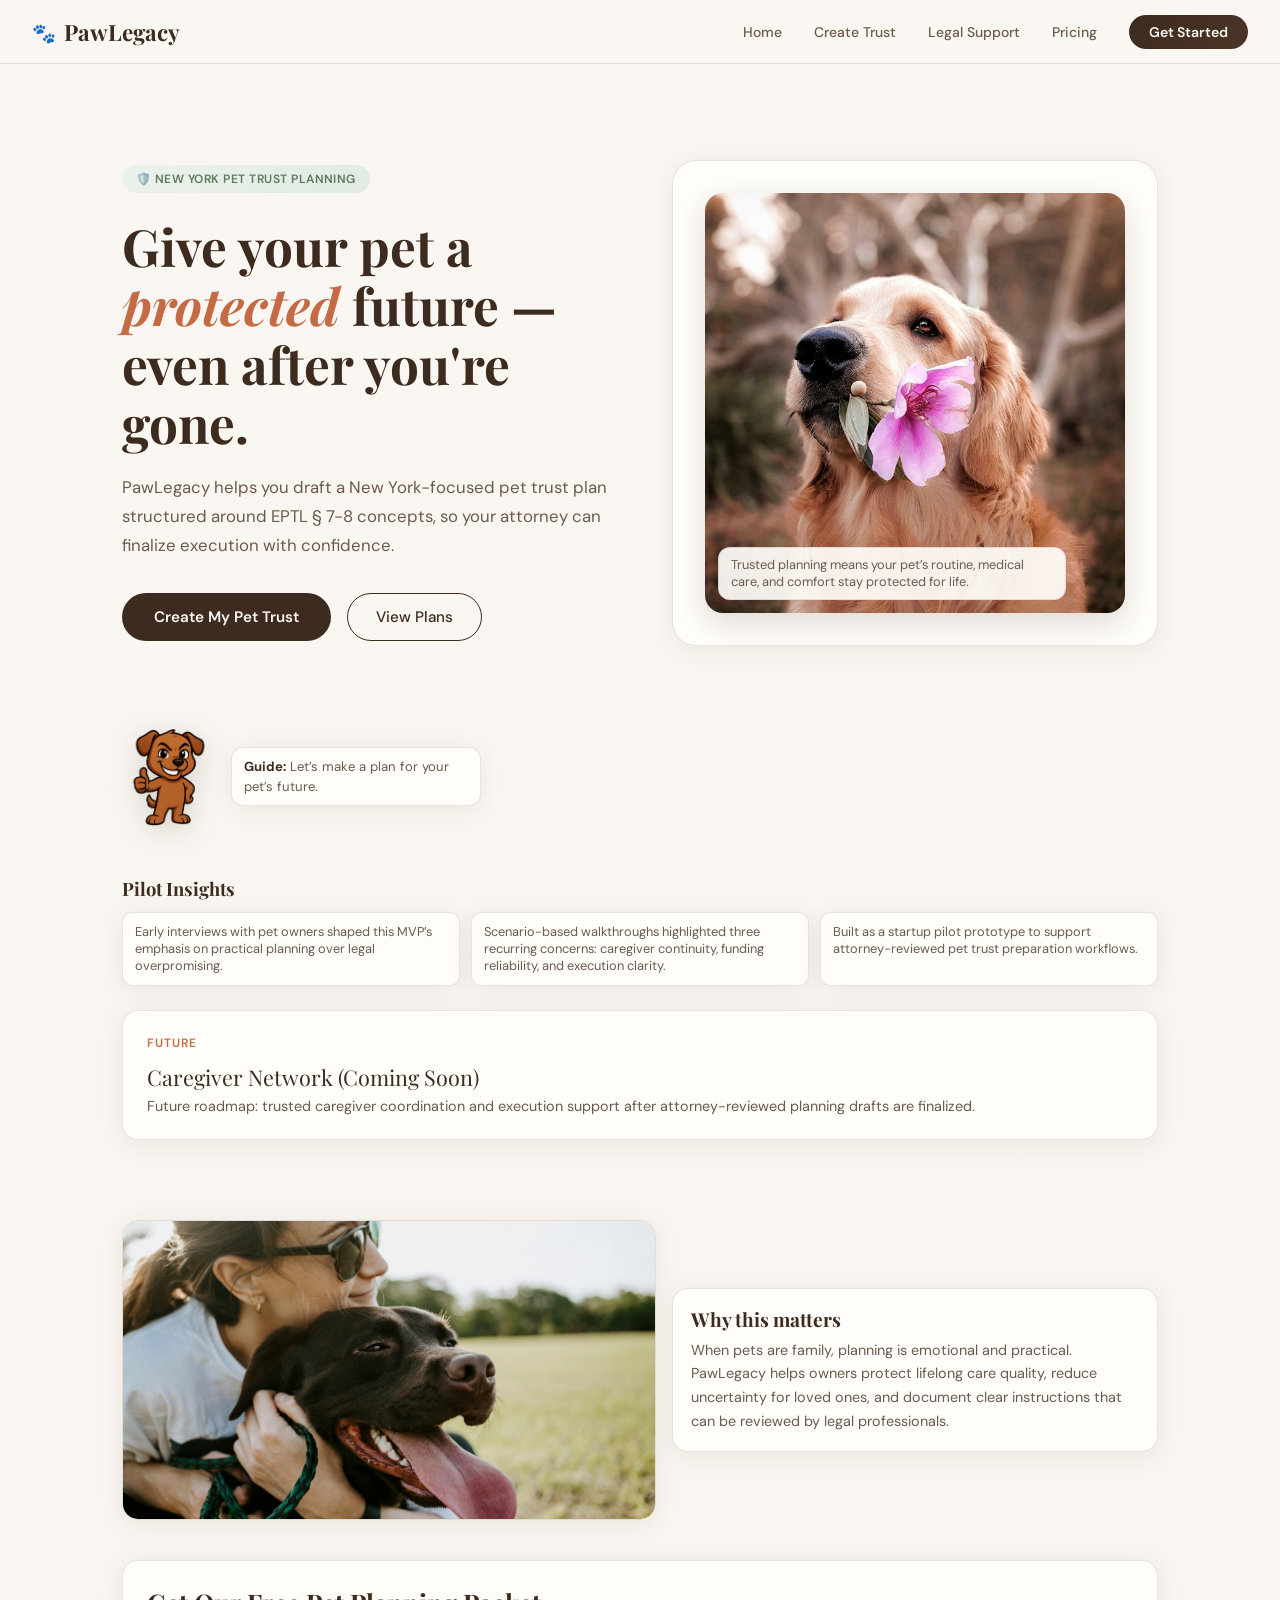
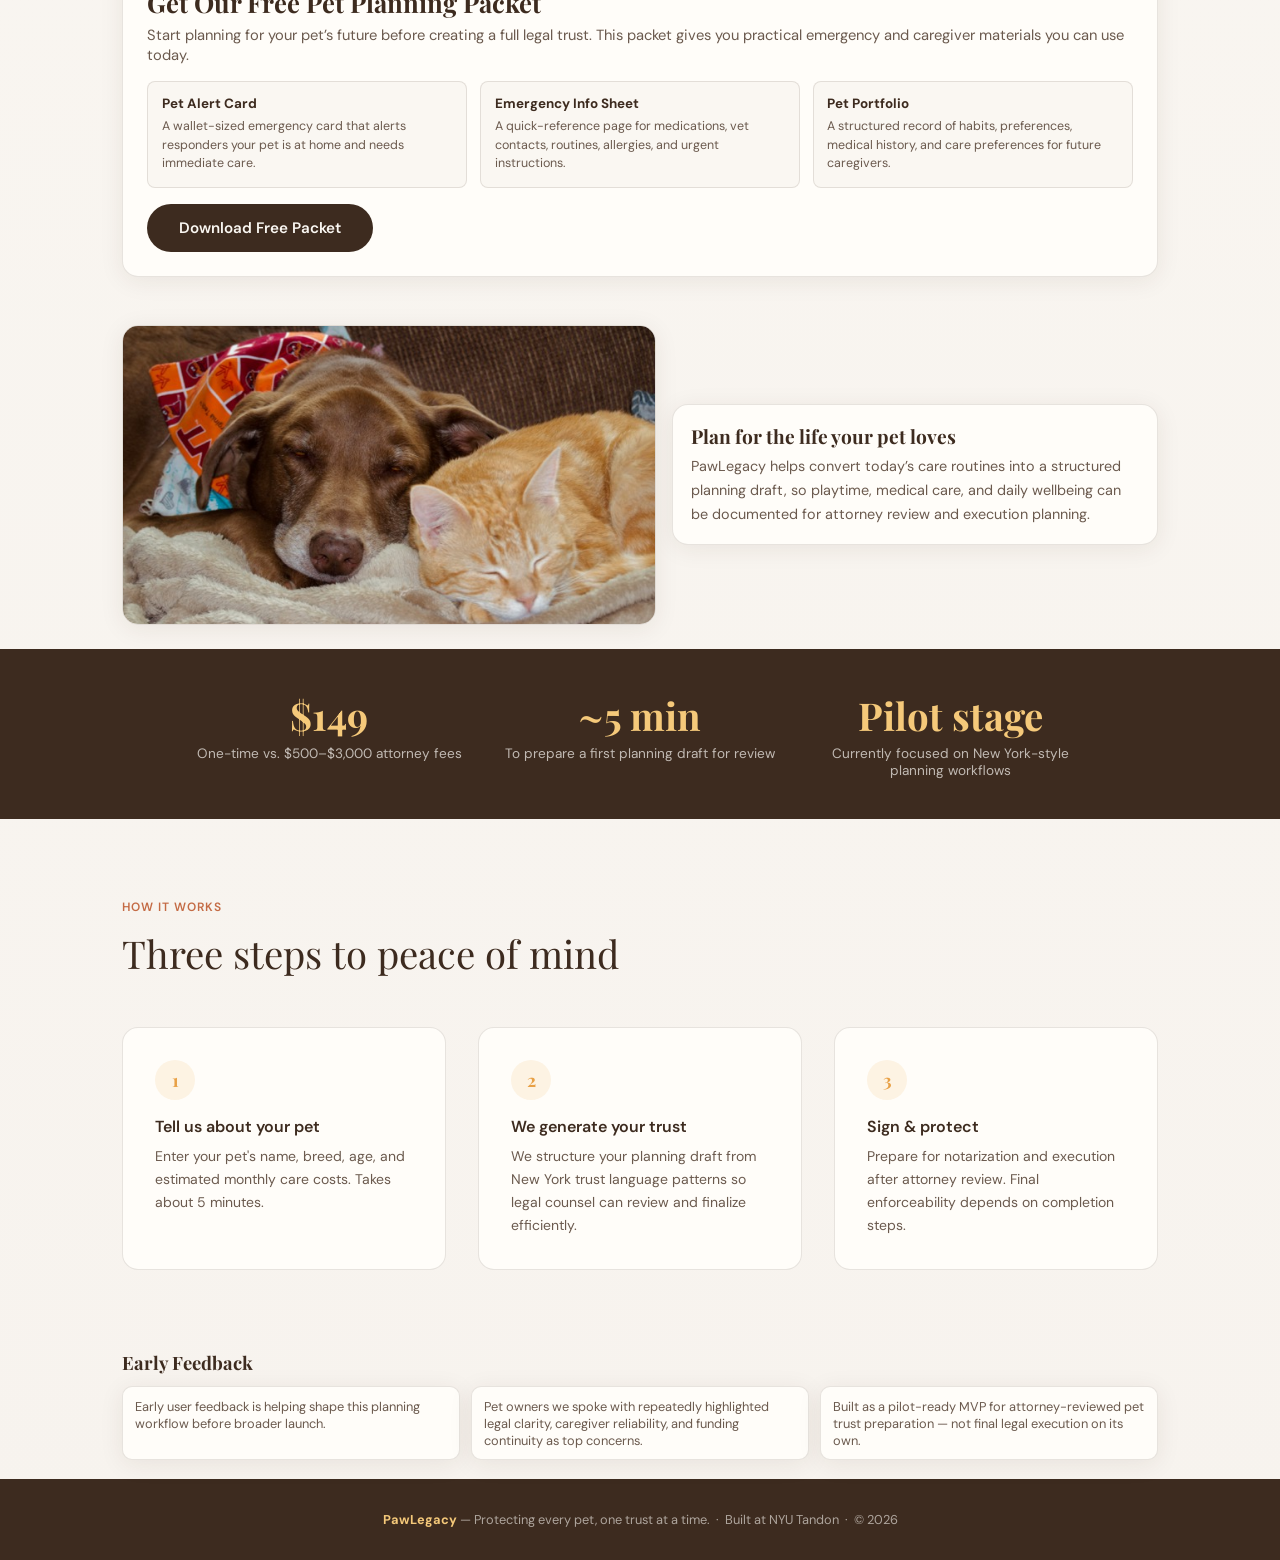
==== index.html @ fb991632 "Update index.html" ====
<!DOCTYPE html>
<html lang="en">
<head>
<meta charset="UTF-8">
<meta name="viewport" content="width=device-width, initial-scale=1.0">
<title>PawLegacy — Protect Your Pet's Future</title>
<link href="https://fonts.googleapis.com/css2?family=Playfair+Display:ital,wght@0,400;0,700;1,400&family=DM+Sans:wght@300;400;500;600&display=swap" rel="stylesheet">
<style>
  :root {
    --cream: #FAF7F2;
    --warm-white: #FFFDF9;
    --bark: #3D2B1F;
    --bark-light: #6B4C3B;
    --amber: #E8A045;
    --amber-light: #F5C97A;
    --amber-pale: #FDF3E3;
    --sage: #5C7A5F;
    --sage-light: #8BA88E;
    --sage-pale: #EBF2EC;
    --terracotta: #C46B45;
    --terracotta-pale: #F7EAE4;
    --indigo: #534AB7;
    --indigo-pale: #EEEDFE;
    --text-main: #2A1F17;
    --text-mid: #6B5A4E;
    --text-light: #A8948A;
    --border: rgba(61,43,31,0.12);
    --shadow: 0 4px 24px rgba(61,43,31,0.08);
    --radius: 16px;
    --radius-sm: 8px;
  }

  * { margin: 0; padding: 0; box-sizing: border-box; }

  body {
    font-family: 'DM Sans', sans-serif;
    background: linear-gradient(180deg, #faf7f2 0%, #f7f3ee 100%);
    color: var(--text-main);
    min-height: 100vh;
  }

  /* NAV */
  nav {
    position: fixed; top: 0; left: 0; right: 0; z-index: 100;
    background: rgba(250,247,242,0.92);
    backdrop-filter: blur(12px);
    border-bottom: 1px solid var(--border);
    padding: 0 2rem;
    height: 64px;
    display: flex; align-items: center; justify-content: space-between;
  }
  .nav-logo {
    font-family: 'Playfair Display', serif;
    font-size: 1.4rem;
    font-weight: 700;
    color: var(--bark);
    display: flex; align-items: center; gap: 8px;
  }
  .nav-logo .paw { font-size: 1.2rem; }
  .nav-links { display: flex; gap: 2rem; align-items: center; }
  .nav-links a {
    text-decoration: none; color: var(--text-mid);
    font-size: 0.875rem; font-weight: 500;
    cursor: pointer;
    transition: color 0.2s;
  }
  .nav-links a:hover { color: var(--bark); }
  .nav-cta {
    background: linear-gradient(135deg, var(--bark) 0%, #4b3527 100%);
    color: var(--cream) !important;
    padding: 8px 20px;
    border-radius: 40px;
    font-weight: 600 !important;
  }
  .nav-cta:hover { background: var(--bark-light); color: var(--cream) !important; }

  /* PAGES */
  .page { display: none; padding-top: 64px; min-height: 100vh; }
  .page.active { display: block; }

  /* ====== LANDING PAGE ====== */
  .hero {
    padding: 6rem 2rem 4rem;
    max-width: 1100px;
    margin: 0 auto;
    display: grid;
    grid-template-columns: 1fr 1fr;
    gap: 4rem;
    align-items: center;
  }
  .hero-badge {
    display: inline-flex; align-items: center; gap: 6px;
    background: linear-gradient(135deg, var(--sage-pale) 0%, #e1ebe2 100%);
    color: var(--sage);
    font-size: 0.75rem; font-weight: 600;
    padding: 6px 14px;
    border-radius: 40px;
    margin-bottom: 1.5rem;
    letter-spacing: 0.04em;
    text-transform: uppercase;
  }
  .hero h1 {
    font-family: 'Playfair Display', serif;
    font-size: clamp(2.4rem, 4vw, 3.4rem);
    line-height: 1.15;
    color: var(--bark);
    margin-bottom: 1.25rem;
  }
  .hero h1 em { font-style: italic; color: var(--terracotta); }
  .hero p {
    font-size: 1.05rem;
    line-height: 1.75;
    color: var(--text-mid);
    margin-bottom: 2rem;
  }
  .hero-actions { display: flex; gap: 1rem; align-items: center; flex-wrap: wrap; }
  .btn-primary {
    background: var(--bark);
    color: var(--cream);
    border: none;
    padding: 14px 32px;
    border-radius: 40px;
    font-family: 'DM Sans', sans-serif;
    font-size: 0.95rem;
    font-weight: 600;
    cursor: pointer;
    transition: transform 0.2s, background 0.2s;
  }
  .btn-primary:hover { background: var(--bark-light); transform: translateY(-1px); }
  .btn-secondary {
    background: transparent;
    color: var(--bark);
    border: 1.5px solid var(--bark);
    padding: 13px 28px;
    border-radius: 40px;
    font-family: 'DM Sans', sans-serif;
    font-size: 0.95rem;
    font-weight: 500;
    cursor: pointer;
    transition: background 0.2s;
  }
  .btn-secondary:hover { background: var(--amber-pale); }

  .hero-visual {
    position: relative;
    background: var(--warm-white);
    border-radius: 24px;
    border: 1px solid var(--border);
    padding: 2rem;
    box-shadow: var(--shadow);
  }
  .hero-photo {
    width: 100%;
    height: 420px;
    object-fit: cover;
    border-radius: 18px;
    box-shadow: 0 10px 28px rgba(61,43,31,0.16);
    display: block;
  }
  .hero-photo-note {
    position: absolute;
    left: 2.8rem;
    bottom: 2.8rem;
    background: rgba(255,253,249,0.92);
    border: 1px solid var(--border);
    border-radius: 12px;
    padding: 0.55rem 0.75rem;
    color: var(--text-mid);
    font-size: 0.8rem;
    max-width: 72%;
  }
  .hero-stat-row { display: grid; grid-template-columns: 1fr 1fr; gap: 1rem; margin-bottom: 1rem; }
  .hero-stat {
    background: var(--cream);
    border-radius: var(--radius-sm);
    padding: 1rem;
    text-align: center;
  }
  .hero-stat .num {
    font-family: 'Playfair Display', serif;
    font-size: 1.8rem;
    font-weight: 700;
    color: var(--bark);
  }
  .hero-stat .label {
    font-size: 0.75rem;
    color: var(--text-light);
    margin-top: 2px;
  }
  .hero-doc-preview {
    background: var(--cream);
    border-radius: var(--radius-sm);
    padding: 1.25rem;
    border: 1px dashed var(--amber-light);
  }
  .doc-line { height: 8px; background: var(--border); border-radius: 4px; margin-bottom: 8px; }
  .doc-line.short { width: 60%; }
  .doc-line.amber { background: var(--amber-light); width: 40%; }
  .doc-tag {
    display: inline-block;
    background: var(--sage-pale);
    color: var(--sage);
    font-size: 0.7rem;
    font-weight: 600;
    padding: 3px 10px;
    border-radius: 20px;
    margin-top: 4px;
  }

  /* STATS STRIP */
  .stats-strip {
    background: var(--bark);
    padding: 2.5rem 2rem;
  }
  .stats-inner {
    max-width: 900px;
    margin: 0 auto;
    display: grid;
    grid-template-columns: repeat(3, 1fr);
    gap: 2rem;
    text-align: center;
  }
  .strip-stat .n {
    font-family: 'Playfair Display', serif;
    font-size: 2.4rem;
    color: var(--amber-light);
    font-weight: 700;
  }
  .strip-stat .l {
    font-size: 0.85rem;
    color: rgba(250,247,242,0.7);
    margin-top: 4px;
  }

  /* HOW IT WORKS */
  .section {
    padding: 5rem 2rem;
    max-width: 1100px;
    margin: 0 auto;
  }
  .section-label {
    font-size: 0.75rem;
    font-weight: 600;
    letter-spacing: 0.08em;
    text-transform: uppercase;
    color: var(--terracotta);
    margin-bottom: 0.75rem;
  }
  .section-title {
    font-family: 'Playfair Display', serif;
    font-size: clamp(1.8rem, 3vw, 2.6rem);
    color: var(--bark);
    margin-bottom: 3rem;
  }
  .steps {
    display: grid;
    grid-template-columns: repeat(3, 1fr);
    gap: 2rem;
  }
  .step {
    background: var(--warm-white);
    border-radius: var(--radius);
    padding: 2rem;
    border: 1px solid var(--border);
    position: relative;
  }
  .step-num {
    width: 40px; height: 40px;
    background: var(--amber-pale);
    color: var(--amber);
    border-radius: 50%;
    display: flex; align-items: center; justify-content: center;
    font-family: 'Playfair Display', serif;
    font-size: 1.1rem;
    font-weight: 700;
    margin-bottom: 1rem;
  }
  .step h3 {
    font-size: 1rem;
    font-weight: 600;
    color: var(--bark);
    margin-bottom: 0.5rem;
  }
  .step p { font-size: 0.875rem; color: var(--text-mid); line-height: 1.65; }

  /* FOOTER */
  footer {
    background: var(--bark);
    color: rgba(250,247,242,0.6);
    text-align: center;
    padding: 2rem;
    font-size: 0.8rem;
  }
  footer strong { color: var(--amber-light); }

  /* ====== TRUST FORM PAGE ====== */
  .form-container {
    max-width: 760px;
    margin: 0 auto;
    padding: 3rem 2rem;
  }
  .form-header { margin-bottom: 2.5rem; }
  .form-header h2 {
    font-family: 'Playfair Display', serif;
    font-size: 2rem;
    color: var(--bark);
    margin-bottom: 0.5rem;
  }
  .form-header p { color: var(--text-mid); font-size: 0.95rem; }

  .form-card {
    background: var(--warm-white);
    border-radius: var(--radius);
    border: 1px solid var(--border);
    padding: 2rem;
    margin-bottom: 1.5rem;
    box-shadow: var(--shadow);
  }
  .form-card h3 {
    font-size: 0.8rem;
    font-weight: 600;
    letter-spacing: 0.06em;
    text-transform: uppercase;
    color: var(--amber);
    margin-bottom: 1.25rem;
  }
  .form-grid { display: grid; grid-template-columns: 1fr 1fr; gap: 1rem; }
  .form-group { margin-bottom: 0; }
  .form-group.full { grid-column: 1 / -1; }
  label {
    display: block;
    font-size: 0.8rem;
    font-weight: 500;
    color: var(--text-mid);
    margin-bottom: 5px;
  }
  input, select, textarea {
    width: 100%;
    background: var(--cream);
    border: 1px solid var(--border);
    border-radius: var(--radius-sm);
    padding: 10px 14px;
    font-family: 'DM Sans', sans-serif;
    font-size: 0.9rem;
    color: var(--text-main);
    transition: border-color 0.2s;
    outline: none;
  }
  input:focus, select:focus, textarea:focus {
    border-color: var(--amber);
    background: var(--warm-white);
  }
  textarea { min-height: 80px; resize: vertical; }

  .pet-row {
    background: var(--cream);
    border-radius: var(--radius-sm);
    padding: 1rem;
    margin-bottom: 0.75rem;
    border: 1px solid var(--border);
    display: grid;
    grid-template-columns: 1fr 1fr 1fr auto;
    gap: 0.75rem;
    align-items: end;
  }
  .btn-add-pet {
    background: none;
    border: 1.5px dashed var(--border);
    border-radius: var(--radius-sm);
    padding: 10px;
    width: 100%;
    font-family: 'DM Sans', sans-serif;
    font-size: 0.875rem;
    color: var(--text-light);
    cursor: pointer;
    transition: border-color 0.2s, color 0.2s;
    margin-top: 0.5rem;
  }
  .btn-add-pet:hover { border-color: var(--amber); color: var(--amber); }
  .btn-remove {
    background: none;
    border: none;
    color: var(--text-light);
    cursor: pointer;
    font-size: 1.1rem;
    padding: 6px;
    border-radius: 4px;
    line-height: 1;
  }
  .btn-remove:hover { color: var(--terracotta); }

  .generate-btn {
    width: 100%;
    background: var(--bark);
    color: var(--cream);
    border: none;
    padding: 16px;
    border-radius: 40px;
    font-family: 'DM Sans', sans-serif;
    font-size: 1rem;
    font-weight: 600;
    cursor: pointer;
    margin-top: 0.5rem;
    transition: background 0.2s, transform 0.2s;
    display: flex; align-items: center; justify-content: center; gap: 8px;
  }
  .generate-btn:hover { background: var(--bark-light); transform: translateY(-1px); }
  .generate-btn:disabled { opacity: 0.6; cursor: not-allowed; transform: none; }

  /* Loading */
  .loading-state {
    padding: 1.2rem;
    display: none;
    border: 1px solid var(--border);
    border-radius: var(--radius);
    background: var(--warm-white);
    box-shadow: var(--shadow);
  }
  .loading-shell { display: grid; grid-template-columns: 94px 1fr; gap: 0.9rem; align-items: start; }
  .loading-mascot {
    background: var(--cream);
    border: 1px solid var(--border);
    border-radius: 14px;
    padding: 0.55rem;
    text-align: center;
  }
  .loading-mascot img {
    width: 68px;
    animation: loadingBob 1.2s ease-in-out infinite;
  }
  @keyframes loadingBob {
    0%,100% { transform: translateY(0px); }
    50% { transform: translateY(-4px); }
  }
  .loading-title { font-family:'Playfair Display',serif; color: var(--bark); font-size: 1.04rem; margin-bottom: 0.3rem; }
  .loading-sub { color: var(--text-mid); font-size: 0.82rem; margin-bottom: 0.65rem; }
  .loading-steps { list-style: none; display: grid; gap: 0.42rem; }
  .loading-steps li {
    border: 1px solid var(--border);
    border-radius: 10px;
    background: #fff;
    padding: 0.5rem 0.6rem;
    font-size: 0.8rem;
    color: var(--text-mid);
    display: flex;
    align-items: center;
    gap: 0.5rem;
    transition: all .2s ease;
  }
  .loading-steps li .dot {
    width: 18px; height: 18px;
    border-radius: 50%;
    border: 1px solid var(--border);
    display: inline-flex; align-items: center; justify-content: center;
    font-size: 0.68rem;
    color: var(--text-light);
    background: #fff;
    flex-shrink: 0;
  }
  .loading-steps li.active {
    border-color: var(--amber);
    background: #fff9ef;
    color: var(--bark);
    box-shadow: 0 0 0 3px rgba(232,160,69,0.18);
  }
  .loading-steps li.active .dot { border-color: var(--amber); color: var(--amber); }
  .loading-steps li.done {
    border-color: rgba(92,122,95,0.4);
    background: var(--sage-pale);
    color: var(--bark);
  }
  .loading-steps li.done .dot { background: var(--sage); border-color: var(--sage); color: #fff; }

  /* Document output */
  .doc-output {
    display: none;
    background: var(--warm-white);
    border-radius: var(--radius);
    border: 1.5px solid var(--border);
    margin-top: 1.5rem;
    position: relative;
    box-shadow: var(--shadow);
    overflow: hidden;
  }
  .result-dashboard-header {
    background: var(--bark);
    color: var(--cream);
    border-top-left-radius: var(--radius);
    border-top-right-radius: var(--radius);
    padding: 1.25rem 1.4rem;
    display: flex;
    align-items: center;
    justify-content: space-between;
    gap: 1rem;
  }
  .result-overline { font-size: 0.72rem; letter-spacing: 0.08em; text-transform: uppercase; opacity: 0.82; margin-bottom: 0.3rem; }
  .result-dashboard-header h4 { font-size: 1.2rem; margin: 0; color: var(--cream); font-family: 'Playfair Display', serif; }
  .doc-badge {
    background: #2e7c52;
    color: #fff;
    font-size: 0.72rem;
    font-weight: 700;
    padding: 0.4rem 0.8rem;
    border-radius: 999px;
    white-space: nowrap;
    border: 1px solid rgba(255,255,255,0.22);
  }
  .doc-output > *:not(.result-dashboard-header) { margin-left: 1.35rem; margin-right: 1.35rem; }
  .result-hero {
    margin-top: 1.1rem;
    display: flex;
    align-items: flex-start;
    gap: 0.85rem;
  }
  .result-hero-bubble {
    flex: 1;
    background: var(--cream);
    border: 1px solid var(--border);
    border-radius: 14px;
    padding: 0.78rem 0.92rem;
    font-size: 0.86rem;
    color: var(--text-mid);
    line-height: 1.6;
  }
  .result-title-block { text-align: center; margin: 1rem 0 0.85rem; }
  .result-title-block h5 { font-family: 'Playfair Display', serif; font-size: 1.45rem; color: var(--bark); margin-bottom: 0.35rem; }
  .result-title-block p { color: var(--text-mid); font-size: 0.9rem; }
  .compliance-notice {
    border: 1px solid #f0d7a2;
    background: #fff6e6;
    border-radius: 12px;
    padding: 0.75rem 0.9rem;
    margin-bottom: 0.8rem;
    color: #6b4e1a;
    font-size: 0.81rem;
    line-height: 1.55;
  }
  .dashboard-badges { display: flex; gap: 0.5rem; flex-wrap: wrap; margin: 0.75rem 0 1rem; }
  .status-pill {
    border: 1px solid var(--border);
    background: #fff;
    color: var(--bark);
    border-radius: 999px;
    padding: 0.25rem 0.65rem;
    font-size: 0.72rem;
    font-weight: 600;
  }
  .workflow-rail {
    position: relative;
    display: grid;
    grid-template-columns: repeat(4, 1fr);
    gap: 0.65rem;
    margin-bottom: 0.95rem;
  }
  .workflow-rail::before {
    content: '';
    position: absolute;
    left: 7%;
    right: 7%;
    top: 16px;
    height: 2px;
    background: var(--border);
    z-index: 0;
  }
  .workflow-step {
    position: relative;
    z-index: 1;
    border: 1px solid var(--border);
    background: #fff;
    border-radius: 12px;
    padding: 0.65rem;
    min-height: 92px;
    box-shadow: var(--shadow);
  }
  .workflow-dot {
    width: 30px; height: 30px; border-radius: 50%;
    display: flex; align-items: center; justify-content: center;
    font-size: 0.86rem; font-weight: 700;
    border: 1px solid var(--border);
    background: #fff;
    color: var(--text-mid);
    margin-bottom: 0.45rem;
  }
  .workflow-step .n { font-size: 0.72rem; color: var(--text-light); margin-bottom: 0.18rem; }
  .workflow-step .t { font-size: 0.78rem; color: var(--bark); line-height: 1.35; }
  .workflow-step.done { border-color: rgba(92,122,95,0.5); background: var(--sage-pale); }
  .workflow-step.done .workflow-dot { background: var(--sage); color: white; border-color: var(--sage); }
  .workflow-step.active { border-color: var(--amber); box-shadow: 0 0 0 3px rgba(232,160,69,0.2), var(--shadow); }
  .workflow-step.active .workflow-dot { background: var(--amber); color: white; border-color: var(--amber); }
  .workflow-step.locked { background: #fcfbf8; }
  .workflow-step.locked .workflow-dot { border-style: dashed; color: var(--text-light); }
  .workflow-step.clickable { cursor: pointer; }
  .result-panels {
    display: grid;
    grid-template-columns: 1fr 1fr;
    gap: 0.8rem;
    margin: 0.9rem 0 0.7rem;
  }
  .calc-result, .live-preview, .result-summary {
    background: #fff;
    border: 1px solid var(--border);
    border-radius: var(--radius-sm);
    padding: 12px 14px;
    font-size: 0.85rem;
    color: var(--text-mid);
    line-height: 1.6;
  }
  .result-summary {
    background: #f4faf4;
    color: var(--bark);
  }
  .continuity-wrap { margin-top: 1rem; padding-top: 0.4rem; }
  .continuity-wrap h5 { font-family: 'Playfair Display', serif; color: var(--bark); margin-bottom: 0.4rem; font-size: 1.15rem; }
  .continuity-intro { font-size: 0.85rem; color: var(--text-mid); margin-bottom: 0.7rem; }
  .continuity-cards { display: grid; grid-template-columns: repeat(3, 1fr); gap: 0.75rem; }
  .continuity-card { border: 1px solid var(--border); border-radius: var(--radius-sm); padding: 0.85rem; }
  .continuity-card.gap { background: #fff7ef; }
  .continuity-card.coverage { background: #eef5ef; }
  .continuity-card.buffer { background: #f1effb; }
  .continuity-card h6 { font-size: 0.84rem; color: var(--bark); margin-bottom: 0.35rem; }
  .continuity-card p { font-size: 0.78rem; color: var(--text-mid); line-height: 1.48; }
  .document-metadata {
    border: 1px solid var(--border);
    border-radius: 12px;
    padding: 0.95rem 1rem;
    margin-top: 1rem;
    background: #fffdf9;
  }
  .document-metadata h6 {
    font-family: 'Playfair Display', serif;
    font-size: 1.05rem;
    color: var(--bark);
    margin-bottom: 0.25rem;
  }
  .document-metadata p { font-size: 0.8rem; color: var(--text-mid); margin-bottom: 0.8rem; }
  .meta-grid {
    display: grid;
    grid-template-columns: repeat(3, 1fr);
    gap: 0.65rem;
  }
  .meta-grid div { border: 1px solid var(--border); border-radius: 10px; background: #fff; padding: 0.55rem 0.62rem; }
  .meta-grid span { display: block; font-size: 0.7rem; color: var(--text-light); text-transform: uppercase; letter-spacing: 0.05em; margin-bottom: 0.2rem; }
  .meta-grid strong { font-size: 0.82rem; color: var(--bark); }
  .doc-preview-wrap { position: relative; margin-top: 0.9rem; }
  .doc-preview-excerpt {
    border: 1px solid var(--border);
    border-radius: 10px;
    background: #fff;
    padding: 0.7rem 0.85rem;
    color: var(--text-mid);
    font-size: 0.8rem;
    margin-bottom: 0.6rem;
  }
  .doc-content.legal-doc-panel {
    font-family: Georgia, 'Times New Roman', serif;
    font-size: 0.92rem;
    line-height: 1.5;
    color: #1c1814;
    background: #fff;
    border: 1px solid #d7d0c6;
    border-radius: 12px;
    padding: 1.4rem;
  }
  .legal-headline { text-align: center; border-bottom: 1px solid #d8d2ca; margin-bottom: 0.85rem; padding-bottom: 0.7rem; }
  .legal-headline h3 { font-size: 1.15rem; letter-spacing: 0.02em; margin-bottom: 0.25rem; }
  .legal-headline p { font-size: 0.78rem; color: #4d4339; }
  .legal-notice {
    border: 1px solid #c5bbad;
    background: #f8f5ef;
    padding: 0.58rem 0.72rem;
    font-size: 0.77rem;
    margin-bottom: 0.8rem;
    line-height: 1.45;
  }
  .legal-meta {
    width: 100%;
    border-collapse: collapse;
    margin-bottom: 0.9rem;
    border: 1px solid #dfd7cb;
    table-layout: fixed;
  }
  .legal-meta th, .legal-meta td {
    border-bottom: 1px solid #e7e0d6;
    padding: 0.48rem 0.58rem;
    vertical-align: top;
    text-align: left;
    word-break: break-word;
  }
  .legal-meta tr:last-child th, .legal-meta tr:last-child td { border-bottom: none; }
  .legal-meta th {
    width: 34%;
    font-size: 0.67rem;
    color: #675d52;
    text-transform: uppercase;
    letter-spacing: 0.06em;
    background: #faf8f4;
  }
  .legal-meta td { font-size: 0.8rem; color: #241f1a; font-weight: 600; }
  .legal-section { margin: 0.68rem 0; }
  .legal-section h4 { font-size: 0.9rem; margin-bottom: 0.34rem; text-transform: uppercase; letter-spacing: 0.02em; }
  .legal-section p { margin-bottom: 0.35rem; }
  .legal-subsection { margin-left: 0.4rem; padding-left: 0.4rem; border-left: 2px solid #ece7df; }
  .legal-signatures {
    margin-top: 1rem;
    padding-top: 0.8rem;
    border-top: 1.5px solid #d9d2c7;
    display: grid;
    grid-template-columns: 1fr 1fr;
    gap: 0.9rem;
  }
  .sig-col { font-size: 0.78rem; }
  .sig-line { border-bottom: 1px solid #3d2b1f; height: 26px; margin: 0.65rem 0 0.3rem; }
  .doc-preview-wrap.collapsed .doc-content { display: none; }
  .doc-preview-wrap:not(.collapsed) .doc-preview-excerpt { display: none; }
  .doc-fade {
    display: none;
    position: absolute;
    left: 0;
    right: 0;
    bottom: 0;
    height: 90px;
    background: linear-gradient(180deg, rgba(255,253,249,0) 0%, rgba(255,253,249,0.96) 65%, rgba(255,253,249,1) 100%);
    border-bottom-left-radius: var(--radius-sm);
    border-bottom-right-radius: var(--radius-sm);
    pointer-events: none;
  }
  .doc-gate-note {
    display: none;
    position: absolute;
    bottom: 14px;
    left: 50%;
    transform: translateX(-50%);
    background: var(--warm-white);
    border: 1px solid var(--border);
    border-radius: 999px;
    padding: 0.35rem 0.75rem;
    font-size: 0.75rem;
    color: var(--text-mid);
    box-shadow: var(--shadow);
    white-space: nowrap;
  }
  .doc-preview-wrap.collapsed .doc-fade,
  .doc-preview-wrap.collapsed .doc-gate-note { display: block; }
  .doc-toggle {
    margin-top: 0.55rem;
    background: transparent;
    border: 1px solid var(--border);
    color: var(--bark);
    border-radius: 999px;
    padding: 7px 14px;
    font-size: 0.8rem;
    font-weight: 600;
  }
  .doc-actions {
    display: flex;
    gap: 0.75rem;
    margin: 1.25rem 1.35rem 1.35rem !important;
    flex-wrap: wrap;
  }
  .doc-actions button {
    border-radius: 999px;
    padding: 11px 15px;
    font-family: 'DM Sans', sans-serif;
    font-weight: 600;
    font-size: 0.84rem;
    border: 1px solid transparent;
    cursor: pointer;
  }
  .btn-primary-strong { background: var(--amber); color: #fff; }
  .btn-secondary-strong { background: var(--bark-light); color: #fff; }
  .btn-ghost { background: transparent; border-color: var(--border) !important; color: var(--bark); }

  /* ====== PRICING PAGE ====== */
  .pricing-container {
    max-width: 900px;
    margin: 0 auto;
    padding: 3rem 2rem;
  }
  .pricing-header { text-align: center; margin-bottom: 3rem; }
  .pricing-header h2 {
    font-family: 'Playfair Display', serif;
    font-size: 2.2rem;
    color: var(--bark);
    margin-bottom: 0.5rem;
  }
  .pricing-header p { color: var(--text-mid); }
  .pricing-grid {
    display: grid;
    grid-template-columns: 1fr 1fr;
    gap: 1.5rem;
    margin-bottom: 3rem;
  }
  .plan-card {
    background: var(--warm-white);
    border-radius: var(--radius);
    border: 1.5px solid var(--border);
    padding: 2rem;
    position: relative;
    box-shadow: var(--shadow);
  }
  .plan-card.featured {
    border-color: var(--amber);
    background: var(--amber-pale);
  }
  .featured-badge {
    position: absolute; top: -12px; left: 50%; transform: translateX(-50%);
    background: var(--amber);
    color: white;
    font-size: 0.7rem;
    font-weight: 600;
    padding: 4px 16px;
    border-radius: 20px;
    white-space: nowrap;
  }
  .plan-name {
    font-size: 0.75rem;
    font-weight: 600;
    text-transform: uppercase;
    letter-spacing: 0.06em;
    color: var(--text-light);
    margin-bottom: 0.5rem;
  }
  .plan-price {
    font-family: 'Playfair Display', serif;
    font-size: 2.8rem;
    font-weight: 700;
    color: var(--bark);
    line-height: 1;
    margin-bottom: 0.25rem;
  }
  .plan-price .suffix {
    font-size: 1rem;
    font-family: 'DM Sans', sans-serif;
    color: var(--text-light);
  }
  .plan-sub {
    font-size: 0.8rem;
    color: var(--text-light);
    margin-bottom: 1.5rem;
  }
  .plan-features { list-style: none; margin-bottom: 2rem; }
  .plan-features li {
    font-size: 0.875rem;
    color: var(--text-mid);
    padding: 6px 0;
    border-bottom: 1px solid var(--border);
    display: flex; align-items: flex-start; gap: 8px;
  }
  .plan-features li:last-child { border-bottom: none; }
  .check { color: var(--sage); font-weight: 700; flex-shrink: 0; }
  .plan-btn {
    width: 100%;
    padding: 13px;
    border-radius: 40px;
    font-family: 'DM Sans', sans-serif;
    font-size: 0.9rem;
    font-weight: 600;
    cursor: pointer;
    border: none;
  }
  .plan-btn.bark { background: var(--bark); color: var(--cream); }
  .plan-btn.amber { background: var(--amber); color: white; }
  .plan-btn:hover { opacity: 0.9; transform: translateY(-1px); transition: all 0.2s; }

  .faq-section { margin-top: 1rem; }
  .faq-section h3 {
    font-family: 'Playfair Display', serif;
    font-size: 1.4rem;
    color: var(--bark);
    margin-bottom: 1rem;
  }
  .faq-item {
    border-bottom: 1px solid var(--border);
    padding: 1rem 0;
  }
  .faq-q {
    font-size: 0.9rem;
    font-weight: 500;
    color: var(--text-main);
    cursor: pointer;
    display: flex; justify-content: space-between; align-items: center;
  }
  .faq-a {
    font-size: 0.85rem;
    color: var(--text-mid);
    line-height: 1.65;
    margin-top: 0.5rem;
    display: none;
  }
  .faq-item.open .faq-a { display: block; }
  .faq-arrow { transition: transform 0.2s; }
  .faq-item.open .faq-arrow { transform: rotate(180deg); }

  .toast {
    position: fixed; bottom: 24px; right: 24px; z-index: 300;
    background: var(--sage);
    color: white;
    padding: 14px 20px;
    border-radius: var(--radius-sm);
    font-size: 0.875rem;
    font-weight: 500;
    box-shadow: 0 8px 24px rgba(0,0,0,0.15);
    transform: translateY(80px);
    opacity: 0;
    transition: all 0.3s ease;
  }
  .toast.show { transform: translateY(0); opacity: 1; }

  .checklist-list {
    display: grid;
    gap: 0.5rem;
    font-size: 0.9rem;
    color: var(--text-mid);
  }
  .checklist-list label {
    display: flex;
    align-items: center;
    gap: 0.55rem;
    margin: 0;
  }
  .checklist-list input { width: auto; }

  .compliance-notice {
    border: 1px solid rgba(61,43,31,0.22);
    background: #fffdf8;
    border-radius: 10px;
    padding: 0.65rem 0.8rem;
    margin-bottom: 0.8rem;
    color: var(--text-mid);
    font-size: 0.8rem;
    line-height: 1.55;
  }
  .compliance-notice strong { color: var(--bark); }

  .exec-flow {
    display: grid;
    grid-template-columns: repeat(4, 1fr);
    gap: 0.55rem;
    margin: 0.8rem 0 1rem;
  }
  .exec-step {
    border: 1px solid var(--border);
    background: var(--warm-white);
    border-radius: 10px;
    padding: 0.6rem;
    box-shadow: var(--shadow);
  }
  .exec-step .n {
    font-size: 0.68rem;
    letter-spacing: 0.05em;
    text-transform: uppercase;
    color: var(--text-light);
    margin-bottom: 0.2rem;
  }
  .exec-step .t {
    font-size: 0.82rem;
    color: var(--bark);
    font-weight: 600;
  }
  .exec-step.clickable { cursor: pointer; transition: transform 0.15s ease, box-shadow 0.2s ease; }
  .exec-step.clickable:hover { transform: translateY(-1px); box-shadow: 0 8px 18px rgba(61,43,31,0.12); }
  .exec-step.completed {
    background: var(--sage-pale);
    border-color: rgba(92,122,95,0.35);
  }
  .exec-step.active {
    border-color: var(--amber);
    background: #fff9ef;
  }
  .activation-panel {
    display: none;
    border: 1px solid var(--border);
    border-radius: 10px;
    background: var(--warm-white);
    box-shadow: var(--shadow);
    padding: 0.85rem 0.95rem;
    margin-top: 0.6rem;
    animation: fadeSlide .18s ease;
  }
  .activation-panel.show { display: block; }
  .activation-panel h6 {
    margin: 0 0 0.35rem;
    font-size: 0.9rem;
    color: var(--bark);
    font-family: 'Playfair Display', serif;
  }
  .activation-panel p, .activation-panel li {
    color: var(--text-mid);
    font-size: 0.82rem;
    line-height: 1.55;
  }
  .activation-panel ul { margin: 0.3rem 0 0.4rem 1rem; }
  @keyframes fadeSlide { from { opacity: 0; transform: translateY(4px); } to { opacity: 1; transform: translateY(0); } }
  .field-help {
    font-size: 0.76rem;
    color: var(--text-light);
    margin-top: 6px;
    line-height: 1.5;
  }

  .packet-section {
    max-width: 1100px;
    margin: 0 auto;
    padding: 1rem 2rem 3rem;
  }
  .packet-shell {
    border: 1px solid var(--border);
    border-radius: var(--radius);
    background: var(--warm-white);
    padding: 1.5rem;
    box-shadow: var(--shadow);
  }
  .packet-headline {
    font-family: 'Playfair Display', serif;
    font-size: 1.6rem;
    color: var(--bark);
    margin-bottom: 0.35rem;
  }
  .packet-desc { color: var(--text-mid); margin-bottom: 1rem; font-size: 0.92rem; }
  .packet-grid {
    display: grid;
    grid-template-columns: repeat(3, 1fr);
    gap: 0.8rem;
    margin-bottom: 1rem;
  }
  .packet-card {
    border: 1px solid var(--border);
    border-radius: var(--radius-sm);
    background: var(--cream);
    padding: 0.85rem;
  }
  .packet-card h6 { font-size: 0.84rem; color: var(--bark); margin-bottom: 0.3rem; }
  .packet-card p { font-size: 0.78rem; color: var(--text-mid); line-height: 1.5; }

  .lifestyle-row {
    max-width: 1100px;
    margin: 0 auto;
    padding: 0 2rem 1.5rem;
    display: grid;
    grid-template-columns: 1.1fr 1fr;
    gap: 1rem;
    align-items: center;
  }
  .lifestyle-photo {
    width: 100%;
    height: 300px;
    object-fit: cover;
    border-radius: var(--radius);
    box-shadow: var(--shadow);
    border: 1px solid var(--border);
  }
  .lifestyle-copy {
    background: var(--warm-white);
    border: 1px solid var(--border);
    border-radius: var(--radius);
    padding: 1.1rem;
    box-shadow: var(--shadow);
  }
  .lifestyle-copy h4 {
    font-family: 'Playfair Display', serif;
    color: var(--bark);
    margin-bottom: 0.4rem;
    font-size: 1.2rem;
  }
  .lifestyle-copy p { color: var(--text-mid); font-size: 0.9rem; line-height: 1.65; }

  .care-life-shot {
    margin: 0 0 1rem;
    border: 1px solid var(--border);
    border-radius: var(--radius);
    overflow: hidden;
    background: var(--warm-white);
    box-shadow: var(--shadow);
  }
  .care-life-shot img {
    width: 100%;
    height: 240px;
    object-fit: cover;
    display: block;
  }
  .care-life-shot .caption {
    padding: 0.7rem 0.9rem;
    color: var(--text-mid);
    font-size: 0.84rem;
  }

  .mascot-inline {
    display: flex;
    align-items: center;
    gap: 0.8rem;
    margin-top: 1rem;
  }
  .mascot-inline.right { justify-content: flex-end; }
  .mascot-img {
    width: 96px;
    height: auto;
    border-radius: 12px;
    filter: drop-shadow(0 6px 14px rgba(61,43,31,0.18));
  }
  .mascot-bubble {
    background: var(--warm-white);
    border: 1px solid var(--border);
    border-radius: 12px;
    padding: 0.55rem 0.75rem;
    color: var(--text-mid);
    font-size: 0.82rem;
    box-shadow: var(--shadow);
    max-width: 250px;
    line-height: 1.5;
  }
  .mascot-bubble strong { color: var(--bark); }

  .social-proof {
    max-width: 1100px;
    margin: 0 auto;
    padding: 0 2rem 1.2rem;
  }
  .social-proof h4 {
    font-family: 'Playfair Display', serif;
    color: var(--bark);
    font-size: 1.15rem;
    margin-bottom: 0.7rem;
  }
  .social-grid {
    display: grid;
    grid-template-columns: repeat(3, 1fr);
    gap: 0.7rem;
  }
  .social-item {
    background: var(--warm-white);
    border: 1px solid var(--border);
    border-radius: 10px;
    padding: 0.65rem 0.75rem;
    color: var(--text-mid);
    font-size: 0.8rem;
    box-shadow: var(--shadow);
  }

  @media (max-width: 768px) {
    .hero { grid-template-columns: 1fr; gap: 2rem; }
    .hero-visual { display: none; }
    .lifestyle-row { grid-template-columns: 1fr; }
    .lifestyle-photo { height: 240px; }
    .care-life-shot img { height: 190px; }
    .steps { grid-template-columns: 1fr; }
    .stats-inner { grid-template-columns: 1fr; }
    .pricing-grid { grid-template-columns: 1fr; }
    .pet-row { grid-template-columns: 1fr 1fr; }
    .form-grid { grid-template-columns: 1fr; }
    .result-dashboard-header { flex-direction: column; align-items: flex-start; }
    .result-hero { flex-direction: column; }
    .workflow-rail { grid-template-columns: 1fr 1fr; }
    .result-panels { grid-template-columns: 1fr; }
    .meta-grid { grid-template-columns: 1fr 1fr; }
    .continuity-cards { grid-template-columns: 1fr; }
    .legal-signatures { grid-template-columns: 1fr; }
    .packet-grid { grid-template-columns: 1fr; }
    .social-grid { grid-template-columns: 1fr; }
    .exec-flow { grid-template-columns: 1fr 1fr; }
    .mascot-inline, .mascot-inline.right { justify-content: flex-start; }
    .mascot-img { width: 78px; }
  }

  @media (max-width: 520px) {
    .workflow-rail { grid-template-columns: 1fr; }
    .meta-grid { grid-template-columns: 1fr; }
    .doc-actions { flex-direction: column; }
  }

  @media print {
    @page { margin: 1in; }
    body { background: #fff; color: #111; }
    .page { min-height: auto !important; padding-top: 0 !important; }
    nav, .doc-actions, .toast, .loading-state, .mascot-inline, .result-hero, .result-title-block, .workflow-rail, .result-panels, .continuity-wrap, .document-metadata, .doc-toggle, .doc-preview-excerpt, .doc-fade, .doc-gate-note, .dashboard-badges, .activation-panel { display: none !important; }
    body.print-export-active > * { display: none !important; }
    body.print-export-active #print-export-root {
      position: static;
      width: auto;
      padding: 0 !important;
      margin: 0 !important;
      display: block !important;
    }
    .doc-output {
      display: block !important;
      border: none;
      padding: 0;
      margin: 0;
    }
    .result-dashboard-header {
      background: transparent;
      color: #111;
      padding: 0;
      margin: 0 0 8px;
    }
    .doc-badge { border: 1px solid #999; color: #111; background: #fff; }
    .doc-content {
      border: none;
      padding: 0;
      font-family: 'Times New Roman', Georgia, serif;
      font-size: 11.5pt;
      line-height: 1.35;
      display: block !important;
    }
    #print-export-root .legal-doc-panel {
      border: none;
      border-radius: 0;
      box-shadow: none;
      font-size: 11.2pt;
      line-height: 1.38;
      max-width: 7.1in;
      margin: 0 auto;
      padding: 0;
    }
    #print-export-root .legal-doc-panel:empty { display:none !important; }
    #print-export-root .legal-headline { margin-bottom: 12pt; }
    #print-export-root .legal-section,
    #print-export-root .legal-notice,
    #print-export-root .legal-signatures { break-inside: avoid; page-break-inside: avoid; }
    #print-export-root .print-footer {
      position: fixed;
      left: 0;
      right: 0;
      bottom: 0.35in;
      text-align: center;
      font-size: 9pt;
      color: #5a5148;
    }
  }
</style>
</head>
<body>

<nav>
  <div class="nav-logo"><span class="paw">🐾</span> PawLegacy</div>
  <div class="nav-links">
    <a onclick="showPage('home')">Home</a>
    <a onclick="showPage('trust')">Create Trust</a>
    <a onclick="showPage('legal')">Legal Support</a>
    <a onclick="showPage('pricing')">Pricing</a>
    <a class="nav-cta" onclick="showPage('trust')">Get Started</a>
  </div>
</nav>

<!-- ========== HOME PAGE ========== -->
<div id="page-home" class="page active">
  <section class="hero">
    <div class="hero-text">
      <div class="hero-badge">🛡️ New York Pet Trust Planning</div>
      <h1>Give your pet a <em>protected</em> future — even after you're gone.</h1>
      <p>PawLegacy helps you draft a New York-focused pet trust plan structured around EPTL § 7-8 concepts, so your attorney can finalize execution with confidence.</p>
      <div class="hero-actions">
        <button class="btn-primary" onclick="showPage('trust')">Create My Pet Trust</button>
        <button class="btn-secondary" onclick="showPage('pricing')">View Plans</button>
      </div>
    </div>
    <div class="hero-visual">
      <img class="hero-photo" src="images/hero-dog.png" alt="Golden retriever with flower">
      <div class="hero-photo-note">Trusted planning means your pet’s routine, medical care, and comfort stay protected for life.</div>
    </div>
  </section>

  <div class="packet-section" style="padding-top:0;">
    <div class="mascot-inline">
      <img class="mascot-img" src="images/mascot-guide.png" alt="PawLegacy guide mascot">
      <div class="mascot-bubble"><strong>Guide:</strong> Let’s make a plan for your pet’s future.</div>
    </div>
  </div>

  <section class="social-proof">
    <h4>Pilot Insights</h4>
    <div class="social-grid">
      <div class="social-item">Early interviews with pet owners shaped this MVP’s emphasis on practical planning over legal overpromising.</div>
      <div class="social-item">Scenario-based walkthroughs highlighted three recurring concerns: caregiver continuity, funding reliability, and execution clarity.</div>
      <div class="social-item">Built as a startup pilot prototype to support attorney-reviewed pet trust preparation workflows.</div>
    </div>
  </section>

  <section class="section" style="padding-top:0.3rem;">
    <div class="packet-shell" style="max-width:1100px;margin:0 auto;">
      <div class="section-label">Future</div>
      <div class="section-title" style="font-size:1.35rem;margin-bottom:0.4rem;">Caregiver Network (Coming Soon)</div>
      <p style="color:var(--text-mid);font-size:0.9rem;">Future roadmap: trusted caregiver coordination and execution support after attorney-reviewed planning drafts are finalized.</p>
    </div>
  </section>

  <section class="lifestyle-row">
    <img class="lifestyle-photo" src="images/owner-dog-love.png" alt="Owner hugging dog outdoors">
    <div class="lifestyle-copy">
      <h4>Why this matters</h4>
      <p>When pets are family, planning is emotional and practical. PawLegacy helps owners protect lifelong care quality, reduce uncertainty for loved ones, and document clear instructions that can be reviewed by legal professionals.</p>
    </div>
  </section>

  <section class="packet-section">
    <div class="packet-shell">
      <h3 class="packet-headline">Get Our Free Pet Planning Packet</h3>
      <p class="packet-desc">Start planning for your pet’s future before creating a full legal trust. This packet gives you practical emergency and caregiver materials you can use today.</p>
      <div class="packet-grid">
        <div class="packet-card">
          <h6>Pet Alert Card</h6>
          <p>A wallet-sized emergency card that alerts responders your pet is at home and needs immediate care.</p>
        </div>
        <div class="packet-card">
          <h6>Emergency Info Sheet</h6>
          <p>A quick-reference page for medications, vet contacts, routines, allergies, and urgent instructions.</p>
        </div>
        <div class="packet-card">
          <h6>Pet Portfolio</h6>
          <p>A structured record of habits, preferences, medical history, and care preferences for future caregivers.</p>
        </div>
      </div>
      <button class="btn-primary" onclick="downloadPlanningPacket()">Download Free Packet</button>
    </div>
  </section>

  <section class="lifestyle-row">
    <img class="lifestyle-photo" src="images/hold-hand-cat.png" alt="Supportive pet-owner bond">
    <div class="lifestyle-copy">
      <h4>Plan for the life your pet loves</h4>
      <p>PawLegacy helps convert today’s care routines into a structured planning draft, so playtime, medical care, and daily wellbeing can be documented for attorney review and execution planning.</p>
    </div>
  </section>

  <div class="stats-strip">
    <div class="stats-inner">
      <div class="strip-stat"><div class="n">$149</div><div class="l">One-time vs. $500–$3,000 attorney fees</div></div>
      <div class="strip-stat"><div class="n">~5 min</div><div class="l">To prepare a first planning draft for review</div></div>
      <div class="strip-stat"><div class="n">Pilot stage</div><div class="l">Currently focused on New York-style planning workflows</div></div>
    </div>
  </div>

  <section class="section">
    <div class="section-label">How it works</div>
    <div class="section-title">Three steps to peace of mind</div>
    <div class="steps">
      <div class="step">
        <div class="step-num">1</div>
        <h3>Tell us about your pet</h3>
        <p>Enter your pet's name, breed, age, and estimated monthly care costs. Takes about 5 minutes.</p>
      </div>
      <div class="step">
        <div class="step-num">2</div>
        <h3>We generate your trust</h3>
        <p>We structure your planning draft from New York trust language patterns so legal counsel can review and finalize efficiently.</p>
      </div>
      <div class="step">
        <div class="step-num">3</div>
        <h3>Sign & protect</h3>
        <p>Prepare for notarization and execution after attorney review. Final enforceability depends on completion steps.</p>
      </div>
    </div>
  </section>

  <section class="social-proof">
    <h4>Early Feedback</h4>
    <div class="social-grid">
      <div class="social-item">Early user feedback is helping shape this planning workflow before broader launch.</div>
      <div class="social-item">Pet owners we spoke with repeatedly highlighted legal clarity, caregiver reliability, and funding continuity as top concerns.</div>
      <div class="social-item">Built as a pilot-ready MVP for attorney-reviewed pet trust preparation — not final legal execution on its own.</div>
    </div>
  </section>
  <footer>
    <strong>PawLegacy</strong> — Protecting every pet, one trust at a time. &nbsp;·&nbsp; Built at NYU Tandon &nbsp;·&nbsp; © 2026
  </footer>
</div>

<!-- ========== TRUST FORM PAGE ========== -->
<div id="page-trust" class="page">
  <div class="form-container">
    <div class="form-header">
      <h2>Create Your Pet Trust</h2>
      <p>Fill in your details below. We structure a New York-grounded planning draft (including EPTL § 7-8 framing) for licensed attorney review before execution.</p>
    </div>

    <div class="form-card">
      <h3>Care Cost Calculator</h3>
      <p class="field-help" style="margin-top:-0.5rem;margin-bottom:0.8rem;">Use this estimate to choose a reasonable trust fund amount before generating your document.</p>
      <div class="mascot-inline" style="margin-top:0;margin-bottom:0.8rem;">
        <img class="mascot-img" src="images/mascot-guide.png" alt="Calculator guide mascot">
        <div class="mascot-bubble" id="mascot-dynamic-msg">Start with a realistic care estimate.</div>
      </div>
      <div class="form-grid">
        <div class="form-group">
          <label>Pet Type Profile</label>
          <select id="calc-pet-type">
            <option value="">Select species...</option>
            <option value="golden retriever">Golden Retriever</option>
            <option value="labrador">Labrador</option>
            <option value="small dog">Small Dog</option>
            <option value="cat">Cat</option>
            <option value="rabbit">Rabbit</option>
            <option value="bird">Bird / Parrot</option>
            <option value="senior dog">Senior Dog</option>
          </select>
        </div>
        <div class="form-group">
          <label>Input Budget ($)</label>
          <input type="number" id="calc-budget" placeholder="e.g. 5000">
        </div>
        <div class="form-group full">
          <div id="calc-result" class="calc-result">
            Enter a budget to estimate how many years of care it covers.
          </div>
        </div>
      </div>
    </div>

    <div class="form-card">
      <h3>Your Information</h3>
      <div class="form-grid">
        <div class="form-group">
          <label>First Name</label>
          <input type="text" id="owner-first" placeholder="Jane">
        </div>
        <div class="form-group">
          <label>Last Name</label>
          <input type="text" id="owner-last" placeholder="Smith">
        </div>
        <div class="form-group">
          <label>State of Residence</label>
          <select id="owner-state">
            <option value="">Select state...</option>
            <option>New York</option><option>California</option><option>Texas</option>
            <option>Florida</option><option>Illinois</option><option>Washington</option>
            <option>New Jersey</option><option>Pennsylvania</option><option>Massachusetts</option>
          </select>
        </div>
        <div class="form-group">
          <label>Trust Fund Amount ($)</label>
          <input type="number" id="fund-amount" placeholder="e.g. 15000">
        </div>
        <div class="form-group full">
          <label>Primary Trustee</label>
          <input type="text" id="trustee" placeholder="Person or institution managing trust funds">
        </div>
        <div class="form-group full">
          <label>Successor Trustee</label>
          <input type="text" id="successor-trustee" placeholder="Backup trustee if primary trustee is unable to serve">
        </div>
        <div class="form-group full">
          <label>Primary Caregiver</label>
          <input type="text" id="primary-caregiver" placeholder="Person responsible for day-to-day pet care">
        </div>
        <div class="form-group full">
          <label>Backup Caregiver</label>
          <input type="text" id="backup-caregiver" placeholder="Alternate caregiver if primary caregiver is unavailable">
        </div>
        <div class="form-group full">
          <label>Remainder Beneficiary</label>
          <input type="text" id="remainder-beneficiary" placeholder="e.g. ASPCA, local rescue, family member">
          <p class="field-help">Who should receive any unused trust funds after your pet passes away?</p>
        </div>
        <div class="form-group full">
          <label>Care Oversight</label>
          <label style="display:flex;align-items:center;gap:0.5rem;margin-bottom:0;">
            <input type="checkbox" id="oversight-enabled" style="width:auto;"> Require periodic care inspections by trustee
          </label>
        </div>
        <div class="form-group full" id="oversight-frequency-group" style="display:none;">
          <label>Inspection Frequency</label>
          <select id="oversight-frequency">
            <option>Monthly</option>
            <option>Quarterly</option>
            <option>Biannually</option>
          </select>
        </div>
        <div class="form-group full">
          <label>Final Disposition</label>
          <select id="final-disposition">
            <option>Burial</option>
            <option>Cremation</option>
            <option>Cremation with ashes returned to family</option>
            <option>Leave instructions later</option>
          </select>
        </div>
      </div>
    </div>

    <div class="form-card">
      <h3>Your Pets</h3>
      <div id="pet-list"></div>
      <button class="btn-add-pet" onclick="addPet()">+ Add a pet</button>
    </div>

    <div class="form-card">
      <h3>Care Instructions</h3>
      <div class="care-life-shot">
        <img src="images/home-dog.png" alt="Dog resting comfortably at home">
        <div class="caption">Real daily-life care starts at home — capture routines your future caregiver can confidently follow.</div>
      </div>
      <div class="form-grid">
        <div class="form-group full">
          <label>Dietary needs & feeding schedule</label>
          <textarea id="care-diet" placeholder="e.g. Grain-free dry food twice daily, ½ cup each time. No table scraps."></textarea>
        </div>
        <div class="form-group full">
          <label>Veterinarian & medical notes</label>
          <textarea id="care-vet" placeholder="e.g. Dr. Sarah Kim at Riverside Animal Clinic, 212-555-0192. Annual vaccines due in March. Allergic to penicillin."></textarea>
        </div>
        <div class="form-group full">
          <label>Special wishes or notes</label>
          <textarea id="care-special" placeholder="e.g. Buddy loves his blue blanket and a 30-min walk every evening. Please keep him indoors."></textarea>
        </div>
      </div>
    </div>

    <div class="form-card">
      <h3>Live Preview</h3>
      <div id="live-preview" class="live-preview">
        Draft preview will reflect your pet name and trust amount in real time.
      </div>
    </div>

    <button class="generate-btn" id="gen-btn" onclick="generateTrust()">
      <span id="gen-btn-text">✨ Generate My Planning Draft</span>
    </button>

    <div class="loading-state" id="loading-state">
      <div class="loading-shell">
        <div class="loading-mascot">
          <img src="images/mascot-expert.png" alt="PawLegacy trust expert">
        </div>
        <div>
          <div class="loading-title">Preparing your planning draft</div>
          <div class="loading-sub" id="loading-subtext">Validating your form inputs and building your draft workflow…</div>
          <ul class="loading-steps" id="loading-steps-list">
            <li id="load-step-1"><span class="dot">1</span><span>Verifying your pet details</span></li>
            <li id="load-step-2"><span class="dot">2</span><span id="load-step-2-label">Applying selected-state pet trust planning rules</span></li>
            <li id="load-step-3"><span class="dot">3</span><span>Writing care instructions and trustee clauses</span></li>
            <li id="load-step-4"><span class="dot">4</span><span>Finalizing legal draft and signature blocks</span></li>
          </ul>
        </div>
      </div>
    </div>

    <div class="doc-output" id="doc-output">
      <div class="result-dashboard-header">
        <div>
          <div class="result-overline">PawLegacy Legal Workflow</div>
          <h4 id="result-dashboard-title">Your Pet Trust Dashboard</h4>
        </div>
        <div class="doc-badge" id="result-compliance-badge">✓ Structured from New York Law</div>
      </div>

      <div class="result-hero">
        <img class="mascot-img" src="images/mascot-expert.png" alt="Legal expert mascot">
        <div class="result-hero-bubble" id="result-expert-message"><strong>Trust Expert:</strong> Your trust draft is ready for review. All care instructions and trustee details have been recorded — proceed to attorney review when ready.</div>
      </div>

      <div class="result-title-block">
        <h5>Your Pet Trust Draft is Ready</h5>
        <p>Planning draft prepared for attorney review and execution</p>
      </div>

      <div class="compliance-notice" id="result-draft-notice">
        <strong>Draft status: Planning Draft — Not Executed.</strong><br>
        Structured for New York pet trust planning. Final enforceability depends on attorney review, proper execution, notarization, and funding.
      </div>

      <div class="dashboard-badges">
        <span class="status-pill">Planning Draft</span>
        <span class="status-pill">Attorney Review Pending</span>
        <span class="status-pill">Ready for Download</span>
      </div>

      <div class="workflow-rail" aria-label="Execution flow">
        <div class="workflow-step done">
          <div class="workflow-dot">✓</div>
          <div class="workflow-copy"><div class="n">Step 1 · Draft Generated</div><div class="t">Draft prepared and metadata captured</div></div>
        </div>
        <div class="workflow-step active clickable" id="step-review" onclick="showActivationStep('review')">
          <div class="workflow-dot">2</div>
          <div class="workflow-copy"><div class="n">Step 2 · Attorney Review</div><div class="t">Pending licensed counsel review</div></div>
        </div>
        <div class="workflow-step locked clickable" id="step-notary" onclick="showActivationStep('notary')">
          <div class="workflow-dot">🔒</div>
          <div class="workflow-copy"><div class="n">Step 3 · Notarization</div><div class="t">Unlocks after legal review</div></div>
        </div>
        <div class="workflow-step locked">
          <div class="workflow-dot">🔒</div>
          <div class="workflow-copy"><div class="n">Step 4 · Trust Activation</div><div class="t">Funding and execution complete</div></div>
        </div>
      </div>

      <div class="activation-panel" id="activation-review">
        <h6>Attorney Review (Coming Soon)</h6>
        <p>We are exploring partnerships with licensed attorneys who can review planning drafts online.</p>
        <p><strong>Pilot target:</strong> 24–48 hour review windows<br><strong>Pilot pricing target:</strong> around $150 (subject to partner terms)</p>
        <button class="btn-primary" style="padding:10px 16px" onclick="showToast('Attorney review waitlist opening soon.')">Join Waitlist</button>
      </div>
      <div class="activation-panel" id="activation-notary">
        <h6>E-Notarization (Workflow Roadmap)</h6>
        <p>After attorney review, this workflow can support preparation for Remote Online Notary (RON) services.</p>
        <p>Potential integration pathways include:</p>
        <ul>
          <li>Notarize.com</li>
          <li>Other licensed online notary providers</li>
        </ul>
        <button class="btn-secondary" style="padding:10px 16px" onclick="showToast('Notarization prep checklist coming soon.')">View Notarization Prep</button>
      </div>

      <div class="result-panels">
        <div id="result-summary" class="result-summary"></div>
        <div id="continuity-summary" class="calc-result"></div>
      </div>

      <div class="continuity-wrap">
        <h5>Care Continuity Plan</h5>
        <p class="continuity-intro">Pet insurance often ends when the owner passes away. PawLegacy ensures continuous care funding beyond insurance limitations.</p>
        <div class="continuity-cards">
          <div class="continuity-card gap">
            <h6>Insurance Gap</h6>
            <p>Pet insurance does not automatically transfer when ownership changes after incapacity or death.</p>
          </div>
          <div class="continuity-card coverage">
            <h6>Trust Coverage</h6>
            <p>Your trust fund can continue paying core pet-care expenses during legal transition and caregiver handoff.</p>
          </div>
          <div class="continuity-card buffer">
            <h6>Emergency Buffer</h6>
            <p>Contingency reserves help cover urgent surgeries, medications, and aging-related care events.</p>
          </div>
        </div>
      </div>

      <div class="document-metadata">
        <h6>PawLegacy Pet Trust Planning Draft</h6>
        <p id="doc-meta-subtitle">Prepared Pet Trust Draft — New York Planning Draft · For Attorney Review and Execution</p>
        <div class="meta-grid">
          <div><span>Prepared for</span><strong id="meta-owner">—</strong></div>
          <div><span>State</span><strong id="meta-state">—</strong></div>
          <div><span>Date generated</span><strong id="meta-date">—</strong></div>
          <div><span>Draft status</span><strong id="meta-draft-status">Planning Draft</strong></div>
          <div><span>Review status</span><strong id="meta-review-status">Attorney Review Pending</strong></div>
          <div><span>Trust fund amount</span><strong id="meta-fund">—</strong></div>
        </div>
      </div>

      <div class="doc-preview-wrap collapsed" id="doc-preview-wrap">
        <div id="doc-preview-excerpt" class="doc-preview-excerpt"></div>
        <div class="doc-content legal-doc-panel" id="doc-content"></div>
        <div class="doc-fade"></div>
        <div class="doc-gate-note">Full document available after download</div>
      </div>
      <button class="doc-toggle" id="doc-toggle-btn" onclick="toggleFullDocument()">Show Full Document</button>

      <div class="doc-actions">
        <button class="btn-download btn-secondary-strong" onclick="downloadDoc()">⬇ Download Document</button>
        <button class="btn-pdf btn-secondary-strong" onclick="downloadPdfDoc()">🧾 Download PDF</button>
        <button class="btn-notarize btn-primary-strong" onclick="showToast('E-notarization workflow is in pilot planning. You can continue with attorney-reviewed execution steps today.')">📋 Proceed to E-Notarization</button>
        <button class="btn-ghost" onclick="navigate('legal')">Legal Review</button>
      </div>
    </div>
  </div>
</div>

<!-- ========== LEGAL SUPPORT PAGE ========== -->
<div id="page-legal" class="page">
  <div class="form-container">
    <div class="form-header">
      <h2>Legal Review & Notarization Support</h2>
      <p>Track readiness for attorney review, notarization, and funding confirmation in a New York-oriented trust workflow designed around EPTL § 7-8 planning requirements.</p>
      <div class="mascot-inline" style="margin-top:0.8rem;">
        <img class="mascot-img" src="images/mascot-expert.png" alt="Legal guide mascot">
        <div class="mascot-bubble"><strong>Trust Expert:</strong> Next: legal review and notarization.</div>
      </div>
      <div class="exec-flow" aria-label="Execution flow legal">
        <div class="exec-step"><div class="n">Step 1</div><div class="t">Generate Draft</div></div>
        <div class="exec-step"><div class="n">Step 2</div><div class="t">Attorney Review</div></div>
        <div class="exec-step"><div class="n">Step 3</div><div class="t">Sign & Notarize</div></div>
        <div class="exec-step"><div class="n">Step 4</div><div class="t">Activate Trust</div></div>
      </div>
    </div>

    <div class="form-card">
      <h3>Setup</h3>
      <div class="form-grid">
        <div class="form-group">
          <label>State</label>
          <select id="legal-state">
            <option>New York</option>
            <option>California</option>
            <option>Texas</option>
            <option>Florida</option>
          </select>
        </div>
        <div class="form-group">
          <label>Notarization Type</label>
          <select id="legal-notary">
            <option>Online Notarization</option>
            <option>In-Person Notarization</option>
          </select>
        </div>
      </div>
    </div>

    <div class="form-card">
      <h3>Checklist</h3>
      <div class="checklist-list">
        <label><input type="checkbox" class="legal-check"> Trustee confirmed and notified</label>
        <label><input type="checkbox" class="legal-check"> Care instructions verified</label>
        <label><input type="checkbox" class="legal-check"> Funding method selected</label>
        <label><input type="checkbox" class="legal-check"> Witness / notary plan confirmed</label>
      </div>
      <button class="btn-primary" style="margin-top:1rem" onclick="generateLegalReport()">Generate Readiness Report</button>
      <div id="legal-report" class="calc-result" style="margin-top:1rem"></div>
    </div>
  </div>
</div>

<!-- ========== PRICING PAGE ========== -->
<div id="page-pricing" class="page">
  <div class="pricing-container">
    <div class="pricing-header">
      <h2>Simple, transparent pricing</h2>
      <p>No hidden fees. Cancel anytime. Your pet deserves the best.</p>
    </div>
    <div class="pricing-grid">
      <div class="plan-card">
        <div class="plan-name">Basic</div>
        <div class="plan-price">$149 <span class="suffix">one-time</span></div>
        <div class="plan-sub">Everything you need to get started</div>
        <ul class="plan-features">
          <li><span class="check">✓</span> New York-structured planning draft language</li>
          <li><span class="check">✓</span> Execution prep checklist (attorney review + notarization steps)</li>
          <li><span class="check">✓</span> Downloadable planning document</li>
          <li><span class="check">✓</span> Up to 3 pets per trust</li>
          <li><span class="check">✓</span> Caregiver designation</li>
          <li><span class="check">✓</span> Email support</li>
        </ul>
        <button class="plan-btn bark" onclick="showPage('trust')">Get Started</button>
      </div>
      <div class="plan-card featured">
        <div class="featured-badge">Most Popular</div>
        <div class="plan-name">Premium Plus</div>
        <div class="plan-price">$9.99 <span class="suffix">/ month</span></div>
        <div class="plan-sub">Or $99/year · Includes Basic plan</div>
        <ul class="plan-features">
          <li><span class="check">✓</span> Everything in Basic</li>
          <li><span class="check">✓</span> Premium workflow guidance (roadmap)</li>
          <li><span class="check">✓</span> Expense tracking & fund monitoring (pilot feature)</li>
          <li><span class="check">✓</span> Legacy Capsule (videos, photos, letters)</li>
          <li><span class="check">✓</span> Caregiver coordination roadmap updates</li>
          <li><span class="check">✓</span> Legal template auto-updates</li>
          <li><span class="check">✓</span> Priority 24/7 support</li>
        </ul>
        <button class="plan-btn amber" onclick="showPage('trust')">Start Free Trial</button>
      </div>
    </div>

    <div class="faq-section">
      <h3>Frequently asked questions</h3>
      <div class="faq-item" onclick="toggleFaq(this)">
        <div class="faq-q">Is a pet trust actually legally binding? <span class="faq-arrow">▾</span></div>
        <div class="faq-a">Pet trusts are recognized in many U.S. jurisdictions, but enforceability depends on your state law and proper execution. PawLegacy generates a planning draft designed to support attorney review, notarization, and funding steps.</div>
      </div>
      <div class="faq-item" onclick="toggleFaq(this)">
        <div class="faq-q">Do I need an attorney to use PawLegacy? <span class="faq-arrow">▾</span></div>
        <div class="faq-a">You can draft your plan in PawLegacy, but we strongly recommend licensed attorney review before execution. This product is a legal-tech planning workflow, not a law firm or legal advice service.</div>
      </div>
      <div class="faq-item" onclick="toggleFaq(this)">
        <div class="faq-q">What happens to the trust funds? <span class="faq-arrow">▾</span></div>
        <div class="faq-a">In this MVP, funding and disbursement are planning guidance only. Final account structure and distributions are established during attorney-reviewed execution with appropriate financial institutions.</div>
      </div>
      <div class="faq-item" onclick="toggleFaq(this)">
        <div class="faq-q">Can I update my trust after creating it? <span class="faq-arrow">▾</span></div>
        <div class="faq-a">Yes. You can regenerate and update your planning draft as your pet’s needs change. Any final legal updates should still be reviewed in your execution documents.</div>
      </div>
    </div>
  </div>
</div>

<div class="toast" id="toast"></div>

<script>
// Navigation
function showPage(id) {
  document.querySelectorAll('.page').forEach(p => p.classList.remove('active'));
  document.getElementById('page-' + id).classList.add('active');
  window.scrollTo(0,0);
}

// Pet management
let pets = [];
const careCostProfiles = {
  'golden retriever': { monthly: 140, lifespan: 12, label: 'Golden Retriever' },
  'labrador': { monthly: 150, lifespan: 12, label: 'Labrador' },
  'small dog': { monthly: 95, lifespan: 14, label: 'Small Dog' },
  'cat': { monthly: 75, lifespan: 15, label: 'Cat' },
  'rabbit': { monthly: 60, lifespan: 10, label: 'Rabbit' },
  'bird': { monthly: 55, lifespan: 18, label: 'Bird / Parrot' },
  'senior dog': { monthly: 185, lifespan: 6, label: 'Senior Dog' }
};

function addPet() {
  const id = Date.now();
  pets.push(id);
  const div = document.createElement('div');
  div.className = 'pet-row';
  div.id = 'pet-' + id;
  div.innerHTML = `
    <div class="form-group">
      <label>Pet Name</label>
      <input type="text" placeholder="e.g. Buddy" class="pet-name" oninput="updateLivePreview();updateMascotGuidance()">
    </div>
    <div class="form-group">
      <label>Species / Breed</label>
      <input type="text" placeholder="e.g. Golden Retriever" class="pet-breed" oninput="updateLivePreview();updateMascotGuidance()">
    </div>
    <div class="form-group">
      <label>Age (years)</label>
      <input type="number" placeholder="e.g. 4" class="pet-age" min="0" max="30" oninput="updateLivePreview();updateMascotGuidance()">
    </div>
    <button class="btn-remove" onclick="removePet(${id})">✕</button>`;
  document.getElementById('pet-list').appendChild(div);
}
function removePet(id) {
  const el = document.getElementById('pet-' + id);
  if(el) el.remove();
  pets = pets.filter(p => p !== id);
  updateLivePreview();
  updateMascotGuidance();
}
// Add one default pet on load
addPet();

function getPrimaryPetName() {
  return document.querySelector('.pet-name')?.value?.trim() || 'your pet';
}

function collectPetData() {
  const petRows = [...document.querySelectorAll('.pet-row')];
  return petRows.map((row, i) => {
    const name = row.querySelector('.pet-name')?.value?.trim() || `Pet ${i + 1}`;
    const breed = row.querySelector('.pet-breed')?.value?.trim() || 'Unknown breed';
    const rawAge = row.querySelector('.pet-age')?.value ?? '';
    const age = rawAge !== '' ? String(rawAge).trim() : 'Unknown age';
    return { name, breed, age };
  });
}

function updateLivePreview() {
  const petName = getPrimaryPetName();
  const amount = Number(document.getElementById('fund-amount')?.value || 0);
  const displayAmount = amount > 0 ? amount.toLocaleString() : 'TBD';
  const trustee = document.getElementById('trustee')?.value?.trim() || 'your selected trustee';
  const caregiver = document.getElementById('primary-caregiver')?.value?.trim() || 'your selected caregiver';
  const preview = `This draft names ${petName} as beneficiary, allocates $${displayAmount}, appoints trustee ${trustee}, and designates caregiver ${caregiver}.`;
  document.getElementById('live-preview').textContent = preview;
}

function toggleOversightFrequency() {
  const enabled = document.getElementById('oversight-enabled').checked;
  document.getElementById('oversight-frequency-group').style.display = enabled ? 'block' : 'none';
}

function updateMascotGuidance() {
  const bubble = document.getElementById('mascot-dynamic-msg');
  if (!bubble) return;
  const breed = (document.querySelector('.pet-breed')?.value || '').toLowerCase();
  const amount = Number(document.getElementById('fund-amount')?.value || 0);
  const state = (document.getElementById('owner-state')?.value || '').toLowerCase();

  if (breed.includes('retriever')) {
    bubble.textContent = 'Retriever families often budget for joint care and mobility support as dogs age.';
    return;
  }
  if (amount > 0 && amount < 8000) {
    bubble.textContent = 'This budget may be tight for long-term care. Consider increasing funding for medical contingencies.';
    return;
  }
  if (state === 'new york') {
    bubble.textContent = 'Great choice — this draft is structured around New York EPTL § 7-8 planning flow.';
    return;
  }
  bubble.textContent = 'Start with a realistic care estimate.';
}

function updateCareCalculator() {
  const typeKey = document.getElementById('calc-pet-type').value;
  const budget = Number(document.getElementById('calc-budget').value || 0);
  const profile = careCostProfiles[typeKey];
  const resultEl = document.getElementById('calc-result');
  if (!budget || !profile) {
    resultEl.textContent = 'Enter a budget to estimate how many years of care it covers.';
    return;
  }
  const annualCost = profile.monthly * 12;
  const coveredYears = budget / annualCost;
  const enough = coveredYears >= profile.lifespan;
  resultEl.textContent = `$${budget.toLocaleString()} covers about ${coveredYears.toFixed(1)} years of food + basic vet care for a ${profile.label}. Expected lifespan is ~${profile.lifespan} years, so this budget is ${enough ? 'likely sufficient' : 'likely short'}.`;
}

function buildFallbackDocument(ownerFullName, state, trustee, petsText, fundAmt) {
  return `PET TRUST AGREEMENT (DRAFT)\n\nOwner: ${ownerFullName}\nState: ${state}\nTrustee: ${trustee}\nAllocated Trust Fund: $${Number(fundAmt || 0).toLocaleString() || 'TBD'}\n\nCovered Pet(s):\n${petsText}\n\n1. Declaration and Purpose\nThis pet trust is established to provide ongoing support for the named pet(s) after the owner's death or incapacity.\n\n2. Trustee Duties\nThe trustee shall distribute funds solely for approved pet care costs including food, routine exams, medications, and emergency care.\n\n3. Funding and Distribution\nFunds are managed in trust and released in scheduled amounts with flexibility for medical contingencies.\n\n4. Governing Law\nThis draft should be reviewed for compliance with ${state} pet trust statutes before execution.\n\n5. Signature\nOwner Signature: ____________________\nDate: ____________________`;
}

function buildLocalAIDocument({ ownerFullName, state, trustee, successorTrustee, primaryCaregiver, backupCaregiver, pets, fundAmt, diet, vet, special, remainderBeneficiary, oversightEnabled, oversightFrequency, finalDisposition }) {
  const indent = '     ';
  const generatedDate = new Date().toLocaleDateString('en-US', { year: 'numeric', month: 'long', day: 'numeric' });
  const isNY = state.toLowerCase().includes('new york');
  const nyComplianceLine = isNY
    ? 'Structured for New York pet trust planning requirements and prepared for review under applicable New York trust and estate law.'
    : `Structured for ${state} pet trust planning workflow with New York-style legal drafting conventions; state-specific attorney review is required.`;
  const petClauses = pets.map((pet, idx) =>
    `${idx + 1}. ${pet.name} (${pet.breed}, age ${pet.age}) shall be cared for in accordance with the care protocol in Section V.`
  ).join('\n');

  const terminationText = Number(fundAmt || 0) > 0
    ? `The trust terminates upon the death of the final surviving named pet or exhaustion of the trust corpus, whichever occurs later, with any remainder distributed pursuant to owner instructions.`
    : `The trust terminates upon the death of the final surviving named pet, with disposition of any remainder governed by owner estate instructions.`;

  return `PAWLEGACY PET TRUST PLANNING DRAFT
Prepared Pet Trust Draft — New York Planning Draft
For Attorney Review and Execution

DOCUMENT METADATA
- Prepared for: ${ownerFullName}
- State: ${state}
- Date generated: ${generatedDate}
- Draft status: PRE-EXECUTION LEGAL PLANNING DRAFT
- Review status: Attorney review pending

COMPLIANCE NOTICE
${nyComplianceLine}
Designed to support a New York-compliant pet trust workflow, but not a substitute for legal advice or final legal execution.

ATTORNEY REVIEW RECOMMENDATION
This draft should be reviewed by a licensed New York attorney prior to execution. Final enforceability depends on proper execution, notarization, funding, and legal review.

I. Declaration and Purpose
${indent}I, ${ownerFullName}, as Grantor, hereby establish this Pet Trust under the laws of the State of ${state}.
${indent}It is my intent that this trust be legally enforceable to the fullest extent permitted under New York law, including EPTL § 7-8.1.
${indent}This document was generated on ${generatedDate} and reflects current New York pet trust planning standards at the time of generation.

II. Identification of Pets
${petClauses}

III. Appointment and Duties of Trustee
${indent}I appoint ${trustee} as Primary Trustee, with fiduciary responsibility to administer trust assets solely for the benefit of the covered pet(s). If unable or unwilling to serve, ${successorTrustee || 'the successor trustee named by owner'} shall assume authority subject to final execution documents.
${indent}The Trustee shall act in a fiduciary capacity and administer the trust solely in the best interests of the designated pet beneficiary.

IV. Caregiver Designation
${indent}Primary daily caregiver: ${primaryCaregiver || 'designated by trustee'}.
${indent}Backup caregiver: ${backupCaregiver || 'to be designated by trustee if needed'}.
${indent}Trustee may authorize temporary professional care where medically necessary or in the best interest of the covered pet(s).

V. Trust Funding and Distribution
${indent}Initial trust funding is set at $${Number(fundAmt || 0).toLocaleString() || 'TBD'}. Permitted uses include nutrition, routine and emergency veterinary treatment, medication, grooming, boarding, behavioral support, transportation, and end-of-life care. Trustee shall maintain reasonable records of disbursements.

VI. Care Instructions
${indent}A. Diet and Feeding. ${diet || 'Follow veterinarian-recommended daily feeding and hydration schedule.'}
${indent}B. Veterinary Care. ${vet || 'Maintain annual preventive exams, vaccinations, and prompt treatment of illness/injury.'}
${indent}C. Special Care Provisions. ${special || 'Maintain familiar routine, enrichment, and a low-stress home environment.'}

VII. Trustee Compensation and Oversight
${indent}Trustee may receive reasonable reimbursement for documented pet-care expenses and reasonable compensation as permitted by applicable law.

VIII. Remainder Distribution
${indent}Upon termination of the trust, any remaining balance shall be distributed to ${remainderBeneficiary || 'the owner-designated beneficiary in estate documents'}.

IX. Care Oversight
${indent}${oversightEnabled ? `Periodic care inspections are required on a ${oversightFrequency} basis, with compliance notes retained by the trustee.` : 'No periodic inspection schedule is mandated; trustee remains accountable for prudent care and expenditure records.'}

X. Final Disposition of Pet
${indent}Owner instruction for final disposition: ${finalDisposition}.

XI. Trust Termination
${terminationText}

XII. Governing Law
${indent}This draft is prepared for review under applicable ${state} trust and estate law, including New York pet trust planning standards where relevant. Final governing-law language must be confirmed by licensed counsel in the executed document set.
${indent}This trust is intended to be enforceable by a court of competent jurisdiction, and any interested party may petition for its enforcement.

XIII. Execution Requirements
${indent}A. Licensed attorney review.
${indent}B. Valid signatures.
${indent}C. Notarization and any witness formalities required by applicable law.
${indent}D. Confirmation of trust funding mechanism.

XIV. Execution Checklist
${indent}A. Confirm trustee and caregiver acceptance.
${indent}B. Obtain attorney review.
${indent}C. Sign and notarize.
${indent}D. Confirm trust funding.
${indent}E. Store signed copies and provide copies to trustee/caregiver.

XV. General Provisions
${indent}If any provision of this trust is deemed invalid or unenforceable, the remaining provisions shall remain in full force and effect.

IN WITNESS WHEREOF, the undersigned execute this planning draft for legal review and final execution preparation.

XVI. Signatures
Owner Signature: ____________________
Date: ____________________
Trustee Acknowledgment: ____________________
Date: ____________________

END NOTE
PawLegacy generated planning draft — prepared for attorney review and execution workflow.
This document may be updated to reflect future changes in applicable law or the pet’s care requirements through the PawLegacy platform.`;
}

let generatedDocumentText = '';
let generatedDocumentHTML = '';

function escapeHtml(str = '') {
  return String(str)
    .replace(/&/g, '&amp;')
    .replace(/</g, '&lt;')
    .replace(/>/g, '&gt;')
    .replace(/"/g, '&quot;')
    .replace(/'/g, '&#39;');
}

function formatComplianceBadge(state) {
  return `✓ Structured from ${state} Law`;
}

function parseRomanSections(docText = '') {
  const sectionRegex = /(?:^|\n)([IVXLCDM]+)\.\s+([^\n]+)\n([\s\S]*?)(?=\n[IVXLCDM]+\.\s+[^\n]+\n|$)/g;
  const sections = [];
  let match;
  while ((match = sectionRegex.exec(docText)) !== null) {
    sections.push({
      numeral: match[1],
      title: match[2].trim(),
      content: match[3].trim()
    });
  }
  return sections;
}

function buildLegalDocumentHTML(docText, meta) {
  const safe = escapeHtml(docText || '');
  const sections = parseRomanSections(docText);

  const structuredSections = sections.length ? sections.map(section => {
    const lines = section.content.split('\n').filter(Boolean);
    const parsedLines = lines.map(line => {
      if (/^[A-Z]\.\s+/.test(line.trim())) {
        return `<p class="legal-subsection"><strong>${escapeHtml(line.trim().slice(0, 2))}</strong> ${escapeHtml(line.trim().slice(2).trim())}</p>`;
      }
      return `<p>${escapeHtml(line.trim())}</p>`;
    }).join('');
    return `<section class="legal-section"><h4>${escapeHtml(section.numeral)}. ${escapeHtml(section.title)}</h4>${parsedLines}</section>`;
  }).join('') : `<section class="legal-section"><h4>Document Text</h4><p>${safe.replace(/\n/g, '<br>')}</p></section>`;

  return `
    <div class="legal-headline">
      <h3>PAWLEGACY PET TRUST PLANNING DRAFT</h3>
      <p>Prepared Pet Trust Draft — ${escapeHtml(meta.state)} Planning Draft · For Attorney Review and Execution</p>
    </div>
    <div class="legal-notice">
      <strong>COMPLIANCE NOTICE.</strong> This planning draft is designed for legal-tech workflow support and must be reviewed by licensed counsel before execution.
      ${meta.state.toLowerCase() === 'new york' ? '<br>Structured for New York pet trust planning requirements under EPTL § 7-8.1.' : `<br>Structured for ${escapeHtml(meta.state)} pet trust planning requirements with jurisdiction-specific legal review required.`}
    </div>
    <table class="legal-meta" role="presentation" aria-label="Document metadata">
      <tr><th>Prepared for</th><td>${escapeHtml(meta.ownerFullName)}</td></tr>
      <tr><th>State / Jurisdiction</th><td>${escapeHtml(meta.state)}</td></tr>
      <tr><th>Date generated</th><td>${escapeHtml(meta.generatedDate)}</td></tr>
      <tr><th>Draft status</th><td>Planning Draft — Not Executed</td></tr>
      <tr><th>Review status</th><td>Attorney Review Pending</td></tr>
      <tr><th>Trust fund</th><td>${escapeHtml(meta.fundFormatted)}</td></tr>
    </table>
    ${structuredSections}
    <div class="legal-signatures">
      <div class="sig-col">
        <strong>Grantor / Owner Signature</strong>
        <div class="sig-line"></div>
        <div>Printed Name: ${escapeHtml(meta.ownerFullName)}</div>
        <div>Date: ____________________</div>
      </div>
      <div class="sig-col">
        <strong>Trustee Acknowledgment</strong>
        <div class="sig-line"></div>
        <div>Printed Name: ${escapeHtml(meta.trustee || '____________________')}</div>
        <div>Date: ____________________</div>
      </div>
    </div>
  `;
}

function renderResultSummary(fundAmt) {
  const amount = Number(fundAmt || 0);
  const formatted = amount ? `$${amount.toLocaleString()}` : 'TBD';
  document.getElementById('result-summary').innerHTML = `<strong>Recommended Trust Fund</strong><div style="font-family:'Playfair Display',serif;font-size:1.45rem;color:var(--bark);margin:0.25rem 0 0.45rem;">${formatted}</div>Includes:<br>✔ Lifetime care cost<br>✔ Medical contingency buffer<br>✔ Insurance gap coverage`;
}

function renderContinuitySummary(fundAmt, oversightEnabled, primaryCaregiver, trustee) {
  const amount = Number(fundAmt || 0);
  const formatted = amount ? `$${amount.toLocaleString()}` : 'TBD';
  document.getElementById('continuity-summary').innerHTML =
    `<strong>Care Continuity Summary</strong><br>` +
    `Trust amount: ${formatted}<br>` +
    `Long-term care funding path: active<br>` +
    `Insurance-gap protection: included through trust reserves<br>` +
    `Caregiver accountability: ${oversightEnabled ? 'periodic oversight enabled' : 'standard trustee accountability enabled'}<br>` +
    `Assigned caregiver/trustee: ${primaryCaregiver || 'TBD'} / ${trustee || 'TBD'}`;
}

const wait = (ms) => new Promise(resolve => setTimeout(resolve, ms));

async function runGenerationSequence(state) {
  const steps = ['load-step-1', 'load-step-2', 'load-step-3', 'load-step-4'];
  document.getElementById('load-step-2-label').textContent = `Applying ${state} pet trust planning rules`;
  document.getElementById('loading-subtext').textContent = `Building a ${state}-structured planning draft for attorney review…`;
  steps.forEach(id => document.getElementById(id).classList.remove('active', 'done'));

  for (let i = 0; i < steps.length; i++) {
    const el = document.getElementById(steps[i]);
    el.classList.add('active');
    await wait(450);
    el.classList.remove('active');
    el.classList.add('done');
  }
  await wait(140);
}

// Generate trust via local AI composer
async function generateTrust() {
  const first = document.getElementById('owner-first').value.trim();
  const last = document.getElementById('owner-last').value.trim();
  const state = document.getElementById('owner-state').value;
  const fundAmt = document.getElementById('fund-amount').value;
  const trustee = document.getElementById('trustee').value.trim();
  const successorTrustee = document.getElementById('successor-trustee').value.trim();
  const primaryCaregiver = document.getElementById('primary-caregiver').value.trim();
  const backupCaregiver = document.getElementById('backup-caregiver').value.trim();
  const diet = document.getElementById('care-diet').value.trim();
  const vet = document.getElementById('care-vet').value.trim();
  const special = document.getElementById('care-special').value.trim();
  const remainderBeneficiary = document.getElementById('remainder-beneficiary').value.trim();
  const oversightEnabled = document.getElementById('oversight-enabled').checked;
  const oversightFrequency = document.getElementById('oversight-frequency').value;
  const finalDisposition = document.getElementById('final-disposition').value;
  const ownerFullName = `${first} ${last}`.trim();
  const generatedDate = new Date().toLocaleDateString('en-US', { year: 'numeric', month: 'long', day: 'numeric' });

  if (!first || !last || !state || !trustee || !primaryCaregiver) {
    showToast('Please fill in your name, state, trustee, and primary caregiver.');
    return;
  }

  const pets = collectPetData();
  if (pets.length === 0) { showToast('Please add at least one pet.'); return; }
  const petsText = pets.map(p => `\n- ${p.name} (${p.breed}, ${p.age} years old)`).join('');

  const btn = document.getElementById('gen-btn');
  btn.disabled = true;
  document.getElementById('loading-state').style.display = 'block';
  document.getElementById('doc-output').style.display = 'none';
  document.getElementById('doc-preview-wrap').classList.add('collapsed');
  document.getElementById('doc-toggle-btn').textContent = 'Show Full Document';
  document.getElementById('activation-review').classList.remove('show');
  document.getElementById('activation-notary').classList.remove('show');
  document.getElementById('step-review').classList.remove('active');
  document.getElementById('step-notary').classList.remove('active');

  try {
    await runGenerationSequence(state);
    const localDoc = buildLocalAIDocument({
      ownerFullName,
      state,
      trustee,
      successorTrustee,
      primaryCaregiver,
      backupCaregiver,
      pets,
      fundAmt,
      diet,
      vet,
      special,
      remainderBeneficiary,
      oversightEnabled,
      oversightFrequency,
      finalDisposition
    });
    generatedDocumentText = localDoc || buildFallbackDocument(ownerFullName, state, trustee, petsText, fundAmt);
    const ageAudit = pets.map(p => {
      const ageMatch = generatedDocumentText.match(new RegExp(`${p.name.replace(/[.*+?^${}()|[\\]\\\\]/g, '\\$&')} \\(${p.breed.replace(/[.*+?^${}()|[\\]\\\\]/g, '\\$&')}, age ([^)]+)\\)`));
      return { pet: p.name, inputAge: p.age, renderedAge: ageMatch ? ageMatch[1] : 'not found' };
    });
    console.table(ageAudit);
    const ageMismatch = ageAudit.find(a => a.inputAge !== a.renderedAge && a.renderedAge !== 'not found' && a.inputAge !== 'Unknown age');
    if (ageMismatch) {
      console.warn('[PawLegacy] Pet age mismatch detected:', ageMismatch);
    } else {
      console.debug('[PawLegacy] Pet age integrity check passed.', ageAudit);
    }
    const petNames = pets.map(p => p.name).join(', ');
    const fundFormatted = Number(fundAmt || 0) ? `$${Number(fundAmt).toLocaleString()}` : 'TBD';
    const meta = { ownerFullName, state, trustee, generatedDate, fundFormatted };
    generatedDocumentHTML = buildLegalDocumentHTML(generatedDocumentText, meta);
    document.getElementById('doc-content').innerHTML = generatedDocumentHTML;
    document.getElementById('doc-preview-excerpt').textContent = generatedDocumentText.split('\n').filter(Boolean).slice(0, 6).join('  ');
    document.getElementById('result-compliance-badge').textContent = formatComplianceBadge(state);
    document.getElementById('result-dashboard-title').textContent = `${first}'s Pet Trust Dashboard`;
    document.getElementById('result-expert-message').innerHTML = `<strong>Trust Expert:</strong> ${first}, your trust draft is ready for review. Care instructions for ${petNames || 'your pets'} and trustee details have been recorded — proceed to attorney review when ready.`;
    document.getElementById('result-draft-notice').innerHTML = `<strong>Draft status: Planning Draft — Not Executed.</strong><br>Structured for ${state} pet trust planning. Final enforceability depends on attorney review, proper execution, notarization, and funding.`;
    document.getElementById('doc-meta-subtitle').textContent = `Prepared Pet Trust Draft — ${state} Planning Draft · For Attorney Review and Execution`;
    document.getElementById('meta-owner').textContent = ownerFullName;
    document.getElementById('meta-state').textContent = state;
    document.getElementById('meta-date').textContent = generatedDate;
    document.getElementById('meta-fund').textContent = fundFormatted;
    renderResultSummary(fundAmt);
    renderContinuitySummary(fundAmt, oversightEnabled, primaryCaregiver, trustee);
    document.getElementById('doc-output').style.display = 'block';
    document.getElementById('doc-output').scrollIntoView({ behavior: 'smooth', block: 'start' });
    showToast('Local AI generated your pet trust draft.');
  } finally {
    document.getElementById('loading-state').style.display = 'none';
    btn.disabled = false;
  }
}

// Download document
function downloadDoc() {
  const content = generatedDocumentText || document.getElementById('doc-content').textContent;
  const blob = new Blob([content], { type: 'text/plain' });
  const a = document.createElement('a');
  a.href = URL.createObjectURL(blob);
  a.download = 'PawLegacy_Pet_Trust.txt';
  a.click();
  showToast('Document downloaded!');
}

function downloadPdfDoc() {
  if (!generatedDocumentText) {
    showToast('Generate a document before exporting PDF.');
    return;
  }
  let exportRoot = document.getElementById('print-export-root');
  if (!exportRoot) {
    exportRoot = document.createElement('div');
    exportRoot.id = 'print-export-root';
    exportRoot.style.display = 'none';
    document.body.appendChild(exportRoot);
  }
  exportRoot.innerHTML = `<div class="legal-doc-panel">${generatedDocumentHTML}<div class="print-footer">PawLegacy Planning Draft | For Attorney Review Only</div></div>`;
  exportRoot.style.display = 'block';
  document.body.classList.add('print-export-active');
  const prevTitle = document.title;
  document.title = 'PawLegacy Pet Trust Planning Draft';
  window.print();
  setTimeout(() => {
    document.body.classList.remove('print-export-active');
    exportRoot.style.display = 'none';
    exportRoot.innerHTML = '';
    document.title = prevTitle;
  }, 400);
}

function downloadPlanningPacket() {
  const packet = `PawLegacy Free Pet Planning Packet\n\n1) Pet Alert Card\n2) Emergency Info Sheet\n3) Pet Portfolio\n\nThis demo packet helps you prepare key pet-care information before creating a full legal pet trust.`;
  const blob = new Blob([packet], { type: 'text/plain' });
  const a = document.createElement('a');
  a.href = URL.createObjectURL(blob);
  a.download = 'PawLegacy_Pet_Planning_Packet.txt';
  a.click();
  showToast('Your free planning packet is ready.');
}

// FAQ
function toggleFaq(el) {
  el.classList.toggle('open');
}

// Toast
function showToast(msg) {
  const t = document.getElementById('toast');
  t.textContent = msg;
  t.classList.add('show');
  setTimeout(() => t.classList.remove('show'), 3500);
}

function generateLegalReport() {
  const checks = [...document.querySelectorAll('.legal-check')];
  const checked = checks.filter(c => c.checked).length;
  const score = Math.round((checked / checks.length) * 100);
  const state = document.getElementById('legal-state').value;
  const notary = document.getElementById('legal-notary').value;
  const remaining = checks.length - checked;
  document.getElementById('legal-report').innerHTML =
    `Readiness Score: <strong>${score}%</strong><br>State: ${state}<br>Notarization: ${notary}<br>${remaining === 0 ? '✅ Ready to finalize.' : `Next: complete ${remaining} more checklist item(s).`}`;
}

function toggleFullDocument() {
  const wrap = document.getElementById('doc-preview-wrap');
  const btn = document.getElementById('doc-toggle-btn');
  const collapsed = wrap.classList.toggle('collapsed');
  btn.textContent = collapsed ? 'Show Full Document' : 'Hide Document';
}

function showActivationStep(step) {
  const reviewPanel = document.getElementById('activation-review');
  const notaryPanel = document.getElementById('activation-notary');
  const reviewStep = document.getElementById('step-review');
  const notaryStep = document.getElementById('step-notary');

  reviewPanel.classList.remove('show');
  notaryPanel.classList.remove('show');
  reviewStep.classList.remove('active');
  notaryStep.classList.remove('active');

  if (step === 'review') {
    reviewPanel.classList.add('show');
    reviewStep.classList.add('active');
  }
  if (step === 'notary') {
    notaryPanel.classList.add('show');
    notaryStep.classList.add('active');
  }
}

// Init
['owner-first','owner-last','fund-amount','trustee','primary-caregiver','owner-state'].forEach(id => {
  const el = document.getElementById(id);
  if (el) el.addEventListener('input', () => { updateLivePreview(); updateMascotGuidance(); });
});
document.getElementById('owner-state')?.addEventListener('change', updateMascotGuidance);
document.getElementById('calc-budget').addEventListener('input', updateCareCalculator);
document.getElementById('calc-pet-type').addEventListener('change', updateCareCalculator);
document.getElementById('oversight-enabled').addEventListener('change', toggleOversightFrequency);
updateLivePreview();
updateCareCalculator();
updateMascotGuidance();
toggleOversightFrequency();
</script>
</body>
</html>
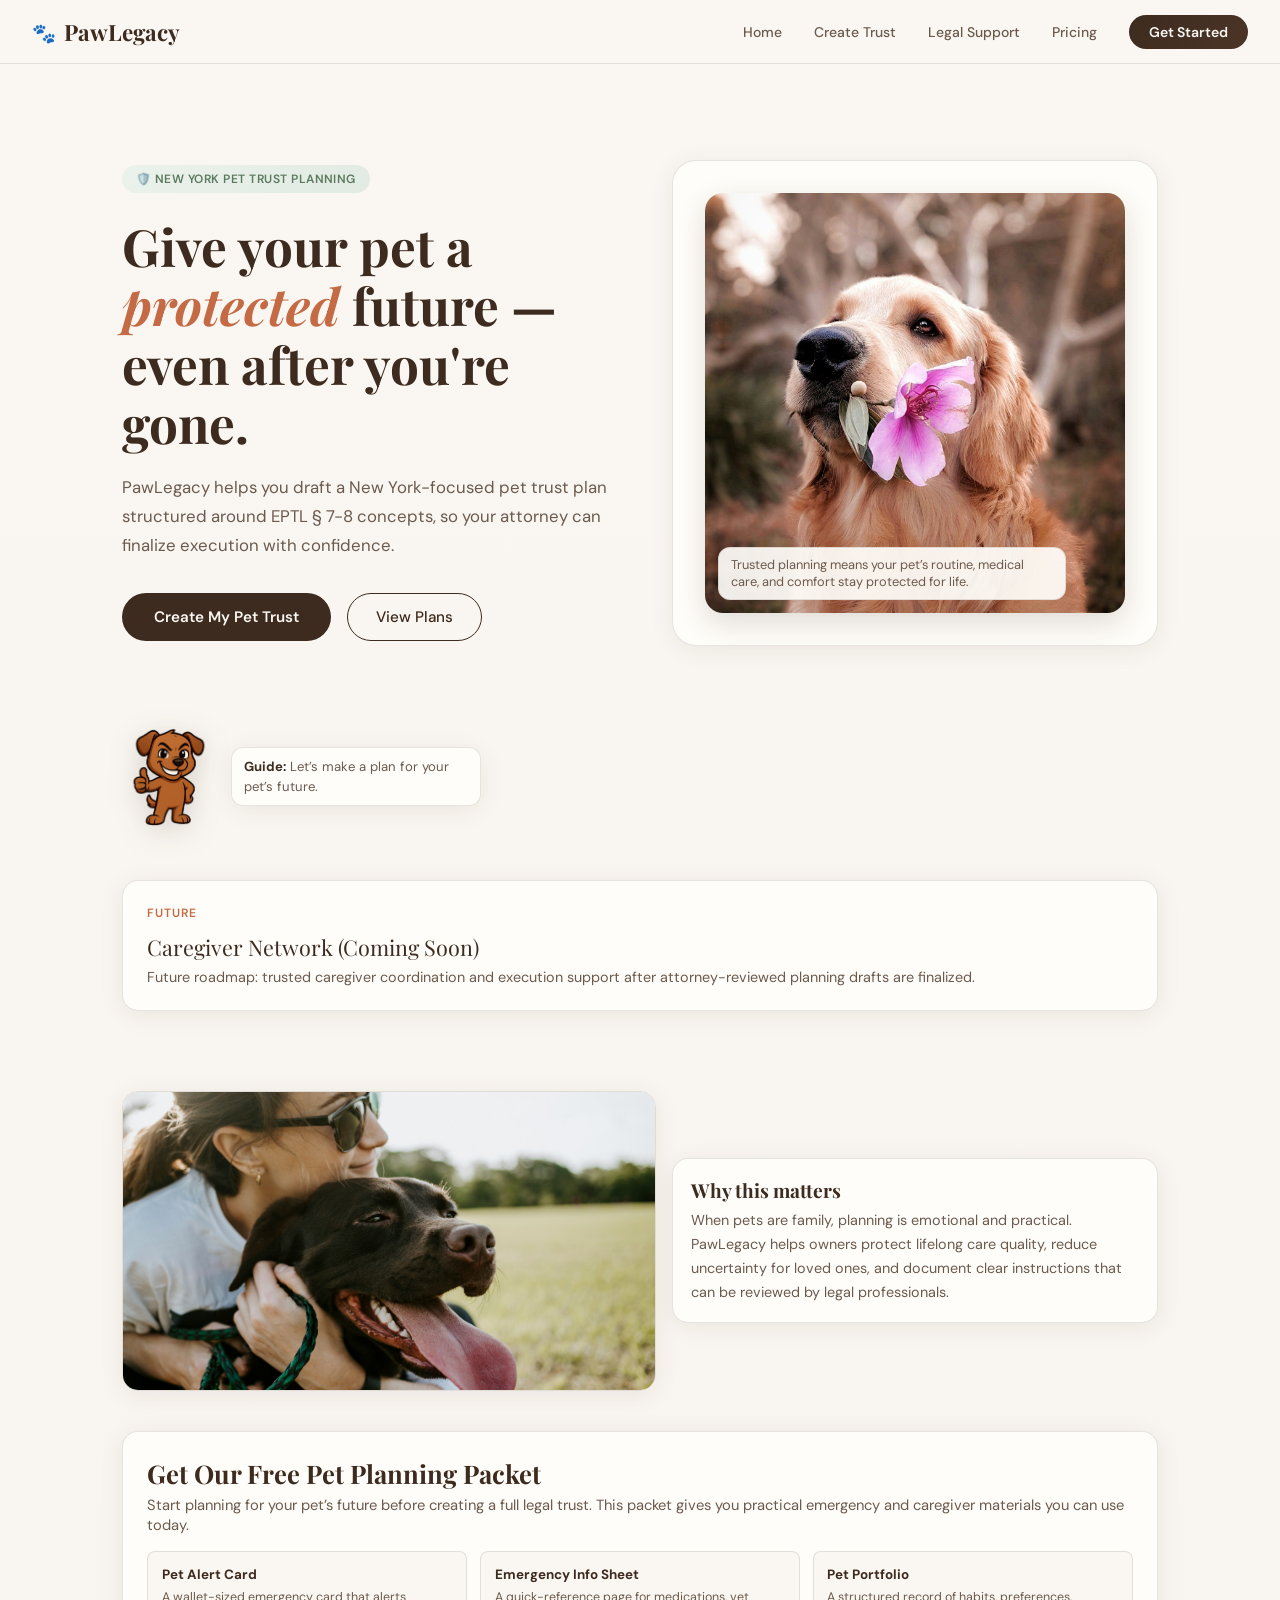
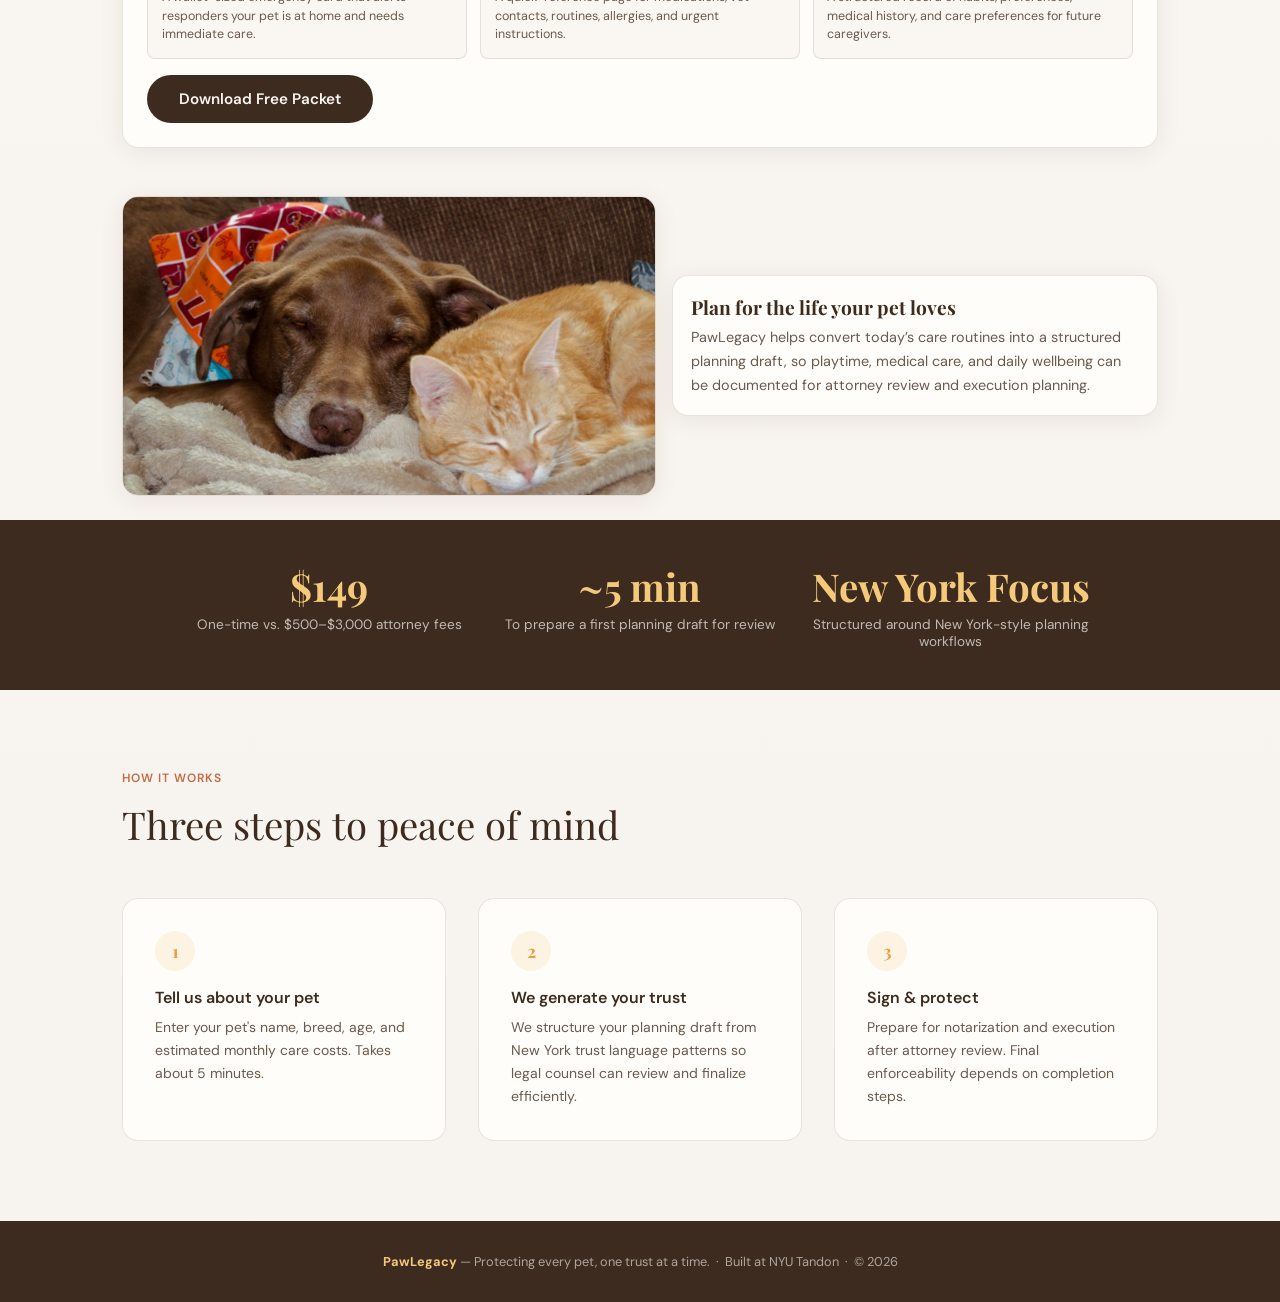
==== commit d1574b8d: "Update index.html" ====
--- a/index.html
+++ b/index.html
@@ -605,6 +605,99 @@
     color: var(--text-mid);
     line-height: 1.6;
   }
+  .calc-result.planning-screen {
+    background: #fffdfa;
+    border: 1px solid #ddd4c8;
+    box-shadow: var(--shadow);
+  }
+  .calc-headline {
+    font-size: 0.75rem;
+    letter-spacing: 0.07em;
+    text-transform: uppercase;
+    color: var(--text-light);
+    margin-bottom: 0.25rem;
+  }
+  .calc-range {
+    font-family: 'Playfair Display', serif;
+    font-size: 1.7rem;
+    color: var(--bark);
+    margin-bottom: 0.3rem;
+  }
+  .calc-support {
+    color: var(--text-mid);
+    font-size: 0.8rem;
+    margin-bottom: 0.8rem;
+  }
+  .calc-mini-cards {
+    display: grid;
+    grid-template-columns: repeat(3, 1fr);
+    gap: 0.55rem;
+    margin-bottom: 0.85rem;
+  }
+  .calc-mini-card {
+    border: 1px solid var(--border);
+    background: #fff;
+    border-radius: 10px;
+    padding: 0.5rem 0.55rem;
+  }
+  .calc-mini-card span {
+    display: block;
+    font-size: 0.66rem;
+    text-transform: uppercase;
+    letter-spacing: 0.05em;
+    color: var(--text-light);
+    margin-bottom: 0.2rem;
+  }
+  .calc-mini-card strong { font-size: 0.86rem; color: var(--bark); }
+  .calc-block-title {
+    font-size: 0.76rem;
+    text-transform: uppercase;
+    letter-spacing: 0.06em;
+    color: var(--text-light);
+    margin: 0.7rem 0 0.28rem;
+  }
+  .calc-factors {
+    margin: 0 0 0.5rem 1rem;
+    font-size: 0.8rem;
+    color: var(--text-mid);
+  }
+  .calc-breakdown-row {
+    display: flex;
+    justify-content: space-between;
+    gap: 0.5rem;
+    border-bottom: 1px solid #eee7db;
+    padding: 0.28rem 0;
+    font-size: 0.8rem;
+    color: var(--text-mid);
+  }
+  .calc-breakdown-row strong { color: var(--bark); }
+  .calc-why {
+    margin-top: 0.55rem;
+    padding: 0.5rem 0.6rem;
+    border: 1px solid #e8dfd3;
+    background: #fff;
+    border-radius: 9px;
+    color: var(--text-mid);
+    font-size: 0.79rem;
+  }
+  .calc-actions {
+    margin-top: 0.72rem;
+    display: flex;
+    gap: 0.5rem;
+    flex-wrap: wrap;
+  }
+  .calc-actions button {
+    border-radius: 999px;
+    border: 1px solid transparent;
+    padding: 8px 12px;
+    font-size: 0.76rem;
+    font-weight: 600;
+    cursor: pointer;
+    font-family: 'DM Sans', sans-serif;
+  }
+  .calc-actions .primary { background: var(--bark); color: #fff; }
+  .calc-actions .secondary { background: #fff; border-color: var(--border); color: var(--bark); }
+  .calc-actions .link { background: transparent; border: none; color: var(--text-light); text-decoration: underline; padding-left: 0; }
   .result-summary {
     background: #f4faf4;
     color: var(--bark);
@@ -1151,6 +1244,7 @@
     .result-hero { flex-direction: column; }
     .workflow-rail { grid-template-columns: 1fr 1fr; }
     .result-panels { grid-template-columns: 1fr; }
+    .calc-mini-cards { grid-template-columns: 1fr; }
     .meta-grid { grid-template-columns: 1fr 1fr; }
     .continuity-cards { grid-template-columns: 1fr; }
     .legal-signatures { grid-template-columns: 1fr; }
@@ -1266,15 +1360,6 @@
     </div>
   </div>
 
-  <section class="social-proof">
-    <h4>Pilot Insights</h4>
-    <div class="social-grid">
-      <div class="social-item">Early interviews with pet owners shaped this MVP’s emphasis on practical planning over legal overpromising.</div>
-      <div class="social-item">Scenario-based walkthroughs highlighted three recurring concerns: caregiver continuity, funding reliability, and execution clarity.</div>
-      <div class="social-item">Built as a startup pilot prototype to support attorney-reviewed pet trust preparation workflows.</div>
-    </div>
-  </section>
-
   <section class="section" style="padding-top:0.3rem;">
     <div class="packet-shell" style="max-width:1100px;margin:0 auto;">
       <div class="section-label">Future</div>
@@ -1325,7 +1410,7 @@
     <div class="stats-inner">
       <div class="strip-stat"><div class="n">$149</div><div class="l">One-time vs. $500–$3,000 attorney fees</div></div>
       <div class="strip-stat"><div class="n">~5 min</div><div class="l">To prepare a first planning draft for review</div></div>
-      <div class="strip-stat"><div class="n">Pilot stage</div><div class="l">Currently focused on New York-style planning workflows</div></div>
+      <div class="strip-stat"><div class="n">New York Focus</div><div class="l">Structured around New York-style planning workflows</div></div>
     </div>
   </div>
 
@@ -1351,14 +1436,6 @@
     </div>
   </section>
 
-  <section class="social-proof">
-    <h4>Early Feedback</h4>
-    <div class="social-grid">
-      <div class="social-item">Early user feedback is helping shape this planning workflow before broader launch.</div>
-      <div class="social-item">Pet owners we spoke with repeatedly highlighted legal clarity, caregiver reliability, and funding continuity as top concerns.</div>
-      <div class="social-item">Built as a pilot-ready MVP for attorney-reviewed pet trust preparation — not final legal execution on its own.</div>
-    </div>
-  </section>
   <footer>
     <strong>PawLegacy</strong> — Protecting every pet, one trust at a time. &nbsp;·&nbsp; Built at NYU Tandon &nbsp;·&nbsp; © 2026
   </footer>
@@ -1374,32 +1451,36 @@
 
     <div class="form-card">
       <h3>Care Cost Calculator</h3>
-      <p class="field-help" style="margin-top:-0.5rem;margin-bottom:0.8rem;">Use this estimate to choose a reasonable trust fund amount before generating your document.</p>
+      <p class="field-help" style="margin-top:-0.5rem;margin-bottom:0.8rem;">Estimate a practical trust fund recommendation based on typical lifetime care costs for dogs and cats, adjusted by age and care-risk profile.</p>
       <div class="mascot-inline" style="margin-top:0;margin-bottom:0.8rem;">
         <img class="mascot-img" src="images/mascot-guide.png" alt="Calculator guide mascot">
         <div class="mascot-bubble" id="mascot-dynamic-msg">Start with a realistic care estimate.</div>
       </div>
       <div class="form-grid">
         <div class="form-group">
-          <label>Pet Type Profile</label>
+          <label>Pet Type</label>
           <select id="calc-pet-type">
-            <option value="">Select species...</option>
-            <option value="golden retriever">Golden Retriever</option>
-            <option value="labrador">Labrador</option>
-            <option value="small dog">Small Dog</option>
-            <option value="cat">Cat</option>
-            <option value="rabbit">Rabbit</option>
-            <option value="bird">Bird / Parrot</option>
-            <option value="senior dog">Senior Dog</option>
+            <option value="">Select pet type...</option>
+            <optgroup label="Dog">
+              <option value="dog-small">Small Dog (under ~20 lbs)</option>
+              <option value="dog-medium">Medium Dog (20–50 lbs)</option>
+              <option value="dog-large">Large Dog (50+ lbs)</option>
+              <option value="dog-senior">Senior Dog</option>
+            </optgroup>
+            <optgroup label="Cat">
+              <option value="cat-indoor">Indoor Cat</option>
+              <option value="cat-outdoor">Outdoor Cat</option>
+              <option value="cat-senior">Senior Cat</option>
+            </optgroup>
           </select>
         </div>
         <div class="form-group">
-          <label>Input Budget ($)</label>
-          <input type="number" id="calc-budget" placeholder="e.g. 5000">
+          <label>Pet Age (years)</label>
+          <input type="number" id="calc-age" placeholder="e.g. 5" min="0" max="40">
         </div>
         <div class="form-group full">
           <div id="calc-result" class="calc-result">
-            Enter a budget to estimate how many years of care it covers.
+            Select a pet type and enter age to generate a recommended trust fund.
           </div>
         </div>
       </div>
@@ -1625,7 +1706,7 @@
 
       <div class="document-metadata">
         <h6>PawLegacy Pet Trust Planning Draft</h6>
-        <p id="doc-meta-subtitle">Prepared Pet Trust Draft — New York Planning Draft · For Attorney Review and Execution</p>
+        <p id="doc-meta-subtitle">New York Pet Trust Planning Draft · Prepared for Attorney Review and Final Execution</p>
         <div class="meta-grid">
           <div><span>Prepared for</span><strong id="meta-owner">—</strong></div>
           <div><span>State</span><strong id="meta-state">—</strong></div>
@@ -1647,7 +1728,7 @@
       <div class="doc-actions">
         <button class="btn-download btn-secondary-strong" onclick="downloadDoc()">⬇ Download Document</button>
         <button class="btn-pdf btn-secondary-strong" onclick="downloadPdfDoc()">🧾 Download PDF</button>
-        <button class="btn-notarize btn-primary-strong" onclick="showToast('E-notarization workflow is in pilot planning. You can continue with attorney-reviewed execution steps today.')">📋 Proceed to E-Notarization</button>
+        <button class="btn-notarize btn-primary-strong" onclick="showToast('E-notarization workflow support is available through the legal execution checklist.')">📋 Proceed to E-Notarization</button>
         <button class="btn-ghost" onclick="navigate('legal')">Legal Review</button>
       </div>
     </div>
@@ -1738,7 +1819,7 @@
         <ul class="plan-features">
           <li><span class="check">✓</span> Everything in Basic</li>
           <li><span class="check">✓</span> Premium workflow guidance (roadmap)</li>
-          <li><span class="check">✓</span> Expense tracking & fund monitoring (pilot feature)</li>
+          <li><span class="check">✓</span> Expense tracking & fund monitoring</li>
           <li><span class="check">✓</span> Legacy Capsule (videos, photos, letters)</li>
           <li><span class="check">✓</span> Caregiver coordination roadmap updates</li>
           <li><span class="check">✓</span> Legal template auto-updates</li>
@@ -1760,7 +1841,7 @@
       </div>
       <div class="faq-item" onclick="toggleFaq(this)">
         <div class="faq-q">What happens to the trust funds? <span class="faq-arrow">▾</span></div>
-        <div class="faq-a">In this MVP, funding and disbursement are planning guidance only. Final account structure and distributions are established during attorney-reviewed execution with appropriate financial institutions.</div>
+        <div class="faq-a">Funding and disbursement are planning guidance only. Final account structure and distributions are established during attorney-reviewed execution with appropriate financial institutions.</div>
       </div>
       <div class="faq-item" onclick="toggleFaq(this)">
         <div class="faq-q">Can I update my trust after creating it? <span class="faq-arrow">▾</span></div>
@@ -1783,13 +1864,13 @@
 // Pet management
 let pets = [];
 const careCostProfiles = {
-  'golden retriever': { monthly: 140, lifespan: 12, label: 'Golden Retriever' },
-  'labrador': { monthly: 150, lifespan: 12, label: 'Labrador' },
-  'small dog': { monthly: 95, lifespan: 14, label: 'Small Dog' },
-  'cat': { monthly: 75, lifespan: 15, label: 'Cat' },
-  'rabbit': { monthly: 60, lifespan: 10, label: 'Rabbit' },
-  'bird': { monthly: 55, lifespan: 18, label: 'Bird / Parrot' },
-  'senior dog': { monthly: 185, lifespan: 6, label: 'Senior Dog' }
+  'dog-small': { annualFood: 250, annualVet: 250, annualBuffer: 150, annualMisc: 150, lifespan: 14, label: 'Small Dog', reserveWeight: 0.18 },
+  'dog-medium': { annualFood: 400, annualVet: 350, annualBuffer: 200, annualMisc: 250, lifespan: 13, label: 'Medium Dog', reserveWeight: 0.2 },
+  'dog-large': { annualFood: 650, annualVet: 450, annualBuffer: 300, annualMisc: 300, lifespan: 11, label: 'Large Dog', reserveWeight: 0.22 },
+  'dog-senior': { annualFood: 650, annualVet: 700, annualBuffer: 350, annualMisc: 350, lifespan: 8, label: 'Senior Dog', reserveWeight: 0.28 },
+  'cat-indoor': { annualFood: 220, annualVet: 220, annualBuffer: 140, annualMisc: 120, lifespan: 16, label: 'Indoor Cat', reserveWeight: 0.16 },
+  'cat-outdoor': { annualFood: 260, annualVet: 320, annualBuffer: 190, annualMisc: 130, lifespan: 13, label: 'Outdoor Cat', reserveWeight: 0.2 },
+  'cat-senior': { annualFood: 260, annualVet: 420, annualBuffer: 230, annualMisc: 170, lifespan: 10, label: 'Senior Cat', reserveWeight: 0.25 }
 };
 
 function addPet() {
@@ -1878,17 +1959,67 @@
 
 function updateCareCalculator() {
   const typeKey = document.getElementById('calc-pet-type').value;
-  const budget = Number(document.getElementById('calc-budget').value || 0);
+  const age = Number(document.getElementById('calc-age').value || 0);
   const profile = careCostProfiles[typeKey];
   const resultEl = document.getElementById('calc-result');
-  if (!budget || !profile) {
-    resultEl.textContent = 'Enter a budget to estimate how many years of care it covers.';
+  if (!profile || age < 0 || !age) {
+    resultEl.classList.remove('planning-screen');
+    resultEl.textContent = 'Select a pet type and enter age to generate a recommended trust fund.';
     return;
   }
-  const annualCost = profile.monthly * 12;
-  const coveredYears = budget / annualCost;
-  const enough = coveredYears >= profile.lifespan;
-  resultEl.textContent = `$${budget.toLocaleString()} covers about ${coveredYears.toFixed(1)} years of food + basic vet care for a ${profile.label}. Expected lifespan is ~${profile.lifespan} years, so this budget is ${enough ? 'likely sufficient' : 'likely short'}.`;
+  const roundMoney = (n, unit = 100) => Math.round(n / unit) * unit;
+  const remainingYears = Math.max(1, profile.lifespan - age);
+  const annualBase = profile.annualFood + profile.annualVet + profile.annualBuffer + profile.annualMisc;
+  const lifetimeCare = Math.round(annualBase * remainingYears);
+  const contingencyReserve = Math.round(lifetimeCare * (profile.reserveWeight || 0.2));
+  const recommended = lifetimeCare + contingencyReserve;
+  const rangeLow = roundMoney(recommended * 0.9, 500);
+  const rangeHigh = roundMoney(recommended * 1.1, 500);
+  const annualRounded = roundMoney(annualBase, 100);
+  const dailyNutrition = roundMoney(profile.annualFood * remainingYears, 100);
+  const routineVet = roundMoney(profile.annualVet * remainingYears, 100);
+  const contingency = roundMoney((profile.annualBuffer * remainingYears) + contingencyReserve, 100);
+  const endOfLife = roundMoney(profile.annualMisc * remainingYears, 100);
+
+  resultEl.classList.add('planning-screen');
+  resultEl.innerHTML = `
+    <div class="calc-headline">Estimated Lifetime Care Requirement</div>
+    <div class="calc-range">$${rangeLow.toLocaleString()} – $${rangeHigh.toLocaleString()}</div>
+    <div class="calc-support">Based on pet size, current age, projected lifespan, and long-term care reserve.</div>
+
+    <div class="calc-mini-cards">
+      <div class="calc-mini-card"><span>Remaining Care Horizon</span><strong>${remainingYears} years</strong></div>
+      <div class="calc-mini-card"><span>Estimated Annual Care Cost</span><strong>$${annualRounded.toLocaleString()}</strong></div>
+      <div class="calc-mini-card"><span>Planning Status</span><strong>Recommendation Ready</strong></div>
+    </div>
+
+    <div class="calc-block-title">Calculation Factors</div>
+    <ul class="calc-factors">
+      <li>Remaining lifespan projection</li>
+      <li>Annual cost of care</li>
+      <li>Contingency and medical reserve</li>
+      <li>End-of-life support allocation</li>
+    </ul>
+
+    <div class="calc-block-title">Estimated Breakdown</div>
+    <div class="calc-breakdown-row"><span>Daily care and nutrition</span><strong>$${dailyNutrition.toLocaleString()}</strong></div>
+    <div class="calc-breakdown-row"><span>Routine veterinary care</span><strong>$${routineVet.toLocaleString()}</strong></div>
+    <div class="calc-breakdown-row"><span>Contingency reserve</span><strong>$${contingency.toLocaleString()}</strong></div>
+    <div class="calc-breakdown-row"><span>End-of-life support</span><strong>$${endOfLife.toLocaleString()}</strong></div>
+
+    <div class="calc-block-title">Why this range?</div>
+    <div class="calc-why">This estimate includes a contingency reserve to help ensure your pet’s care remains covered even under unexpected circumstances.<br><br>This estimate is intended to help pet owners choose a realistic trust fund amount before attorney review, notarization, and final funding.</div>
+
+    <div class="calc-actions">
+      <button class="primary" onclick="generateTrust()">Generate Planning Draft</button>
+      <button class="secondary" onclick="showPage('legal')">Review Legal Workflow</button>
+      <button class="link" onclick="showToast('Estimates use pet type, age, projected lifespan, and reserve assumptions.')">How we estimate this amount</button>
+    </div>
+  `;
+
+  document.getElementById('fund-amount').value = recommended;
+  updateLivePreview();
+  updateMascotGuidance();
 }
 
 function buildFallbackDocument(ownerFullName, state, trustee, petsText, fundAmt) {
@@ -1900,8 +2031,8 @@
   const generatedDate = new Date().toLocaleDateString('en-US', { year: 'numeric', month: 'long', day: 'numeric' });
   const isNY = state.toLowerCase().includes('new york');
   const nyComplianceLine = isNY
-    ? 'Structured for New York pet trust planning requirements and prepared for review under applicable New York trust and estate law.'
-    : `Structured for ${state} pet trust planning workflow with New York-style legal drafting conventions; state-specific attorney review is required.`;
+    ? 'Prepared in accordance with New York pet trust planning principles, including EPTL § 7-8.1, for attorney review prior to execution.'
+    : `Prepared as a ${state} state-structured pet trust planning draft using New York-style drafting conventions; jurisdiction-specific legal review is required.`;
   const petClauses = pets.map((pet, idx) =>
     `${idx + 1}. ${pet.name} (${pet.breed}, age ${pet.age}) shall be cared for in accordance with the care protocol in Section V.`
   ).join('\n');
@@ -1911,8 +2042,8 @@
     : `The trust terminates upon the death of the final surviving named pet, with disposition of any remainder governed by owner estate instructions.`;
 
   return `PAWLEGACY PET TRUST PLANNING DRAFT
-Prepared Pet Trust Draft — New York Planning Draft
-For Attorney Review and Execution
+New York Pet Trust Planning Draft
+Prepared for Attorney Review and Final Execution
 
 DOCUMENT METADATA
 - Prepared for: ${ownerFullName}
@@ -1923,7 +2054,7 @@
 
 COMPLIANCE NOTICE
 ${nyComplianceLine}
-Designed to support a New York-compliant pet trust workflow, but not a substitute for legal advice or final legal execution.
+This planning draft supports legal preparation workflow and is not a substitute for legal advice or final execution formalities.
 
 ATTORNEY REVIEW RECOMMENDATION
 This draft should be reviewed by a licensed New York attorney prior to execution. Final enforceability depends on proper execution, notarization, funding, and legal review.
@@ -1937,7 +2068,7 @@
 ${petClauses}
 
 III. Appointment and Duties of Trustee
-${indent}I appoint ${trustee} as Primary Trustee, with fiduciary responsibility to administer trust assets solely for the benefit of the covered pet(s). If unable or unwilling to serve, ${successorTrustee || 'the successor trustee named by owner'} shall assume authority subject to final execution documents.
+${indent}I appoint ${trustee} as Primary Trustee, with fiduciary responsibility to administer trust assets solely for the benefit of the covered pet(s). If unable or unwilling to serve, ${successorTrustee || 'the successor trustee designated by the owner'} shall assume authority, subject to final executed documents.
 ${indent}The Trustee shall act in a fiduciary capacity and administer the trust solely in the best interests of the designated pet beneficiary.
 
 IV. Caregiver Designation
@@ -1969,7 +2100,7 @@
 ${terminationText}
 
 XII. Governing Law
-${indent}This draft is prepared for review under applicable ${state} trust and estate law, including New York pet trust planning standards where relevant. Final governing-law language must be confirmed by licensed counsel in the executed document set.
+${indent}This planning draft is prepared for review under applicable ${state} trust and estate law and New York pet trust planning principles. Final governing-law provisions must be confirmed by licensed counsel in the executed document set.
 ${indent}This trust is intended to be enforceable by a court of competent jurisdiction, and any interested party may petition for its enforcement.
 
 XIII. Execution Requirements
@@ -1991,14 +2122,11 @@
 IN WITNESS WHEREOF, the undersigned execute this planning draft for legal review and final execution preparation.
 
 XVI. Signatures
-Owner Signature: ____________________
-Date: ____________________
-Trustee Acknowledgment: ____________________
-Date: ____________________
+${indent}Signature blocks are provided below for grantor and trustee acknowledgment at final execution.
 
 END NOTE
-PawLegacy generated planning draft — prepared for attorney review and execution workflow.
-This document may be updated to reflect future changes in applicable law or the pet’s care requirements through the PawLegacy platform.`;
+PawLegacy planning draft prepared for attorney review and execution workflow.
+This planning draft may be revised prior to final legal execution.`;
 }
 
 let generatedDocumentText = '';
@@ -2049,11 +2177,11 @@
   return `
     <div class="legal-headline">
       <h3>PAWLEGACY PET TRUST PLANNING DRAFT</h3>
-      <p>Prepared Pet Trust Draft — ${escapeHtml(meta.state)} Planning Draft · For Attorney Review and Execution</p>
+      <p>${escapeHtml(meta.state)} Pet Trust Planning Draft · Prepared for Attorney Review and Final Execution</p>
     </div>
     <div class="legal-notice">
-      <strong>COMPLIANCE NOTICE.</strong> This planning draft is designed for legal-tech workflow support and must be reviewed by licensed counsel before execution.
-      ${meta.state.toLowerCase() === 'new york' ? '<br>Structured for New York pet trust planning requirements under EPTL § 7-8.1.' : `<br>Structured for ${escapeHtml(meta.state)} pet trust planning requirements with jurisdiction-specific legal review required.`}
+      <strong>COMPLIANCE NOTICE.</strong> This planning draft is prepared for legal workflow support and must be reviewed by licensed counsel before execution.
+      ${meta.state.toLowerCase() === 'new york' ? '<br>Prepared in accordance with New York pet trust planning principles, including EPTL § 7-8.1.' : `<br>Prepared as a ${escapeHtml(meta.state)} state-structured planning draft; jurisdiction-specific legal review remains required.`}
     </div>
     <table class="legal-meta" role="presentation" aria-label="Document metadata">
       <tr><th>Prepared for</th><td>${escapeHtml(meta.ownerFullName)}</td></tr>
@@ -2068,13 +2196,13 @@
       <div class="sig-col">
         <strong>Grantor / Owner Signature</strong>
         <div class="sig-line"></div>
-        <div>Printed Name: ${escapeHtml(meta.ownerFullName)}</div>
+        <div>Name: ${escapeHtml(meta.ownerFullName)}</div>
         <div>Date: ____________________</div>
       </div>
       <div class="sig-col">
         <strong>Trustee Acknowledgment</strong>
         <div class="sig-line"></div>
-        <div>Printed Name: ${escapeHtml(meta.trustee || '____________________')}</div>
+        <div>Name: ${escapeHtml(meta.trustee || '____________________')}</div>
         <div>Date: ____________________</div>
       </div>
     </div>
@@ -2198,7 +2326,7 @@
     document.getElementById('result-dashboard-title').textContent = `${first}'s Pet Trust Dashboard`;
     document.getElementById('result-expert-message').innerHTML = `<strong>Trust Expert:</strong> ${first}, your trust draft is ready for review. Care instructions for ${petNames || 'your pets'} and trustee details have been recorded — proceed to attorney review when ready.`;
     document.getElementById('result-draft-notice').innerHTML = `<strong>Draft status: Planning Draft — Not Executed.</strong><br>Structured for ${state} pet trust planning. Final enforceability depends on attorney review, proper execution, notarization, and funding.`;
-    document.getElementById('doc-meta-subtitle').textContent = `Prepared Pet Trust Draft — ${state} Planning Draft · For Attorney Review and Execution`;
+    document.getElementById('doc-meta-subtitle').textContent = `${state} Pet Trust Planning Draft · Prepared for Attorney Review and Final Execution`;
     document.getElementById('meta-owner').textContent = ownerFullName;
     document.getElementById('meta-state').textContent = state;
     document.getElementById('meta-date').textContent = generatedDate;
@@ -2319,7 +2447,7 @@
   if (el) el.addEventListener('input', () => { updateLivePreview(); updateMascotGuidance(); });
 });
 document.getElementById('owner-state')?.addEventListener('change', updateMascotGuidance);
-document.getElementById('calc-budget').addEventListener('input', updateCareCalculator);
+document.getElementById('calc-age').addEventListener('input', updateCareCalculator);
 document.getElementById('calc-pet-type').addEventListener('change', updateCareCalculator);
 document.getElementById('oversight-enabled').addEventListener('change', toggleOversightFrequency);
 updateLivePreview();
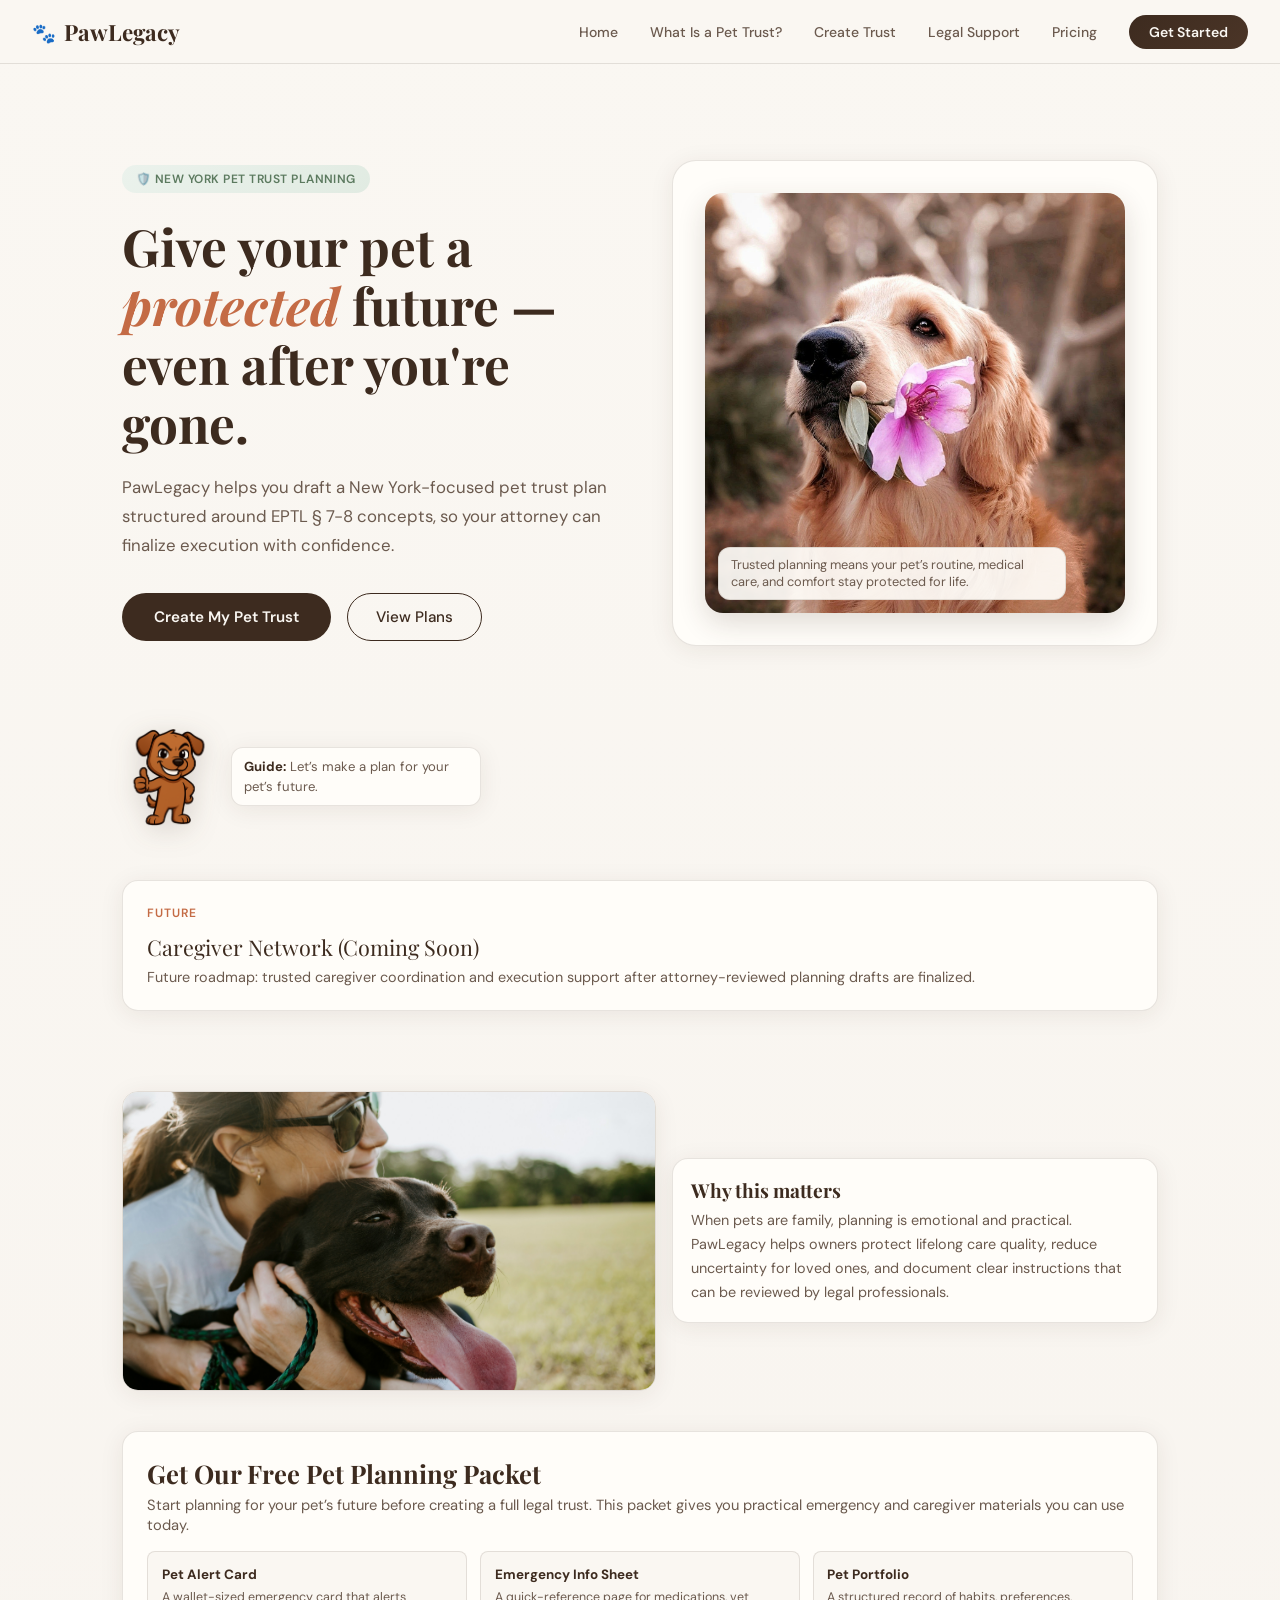
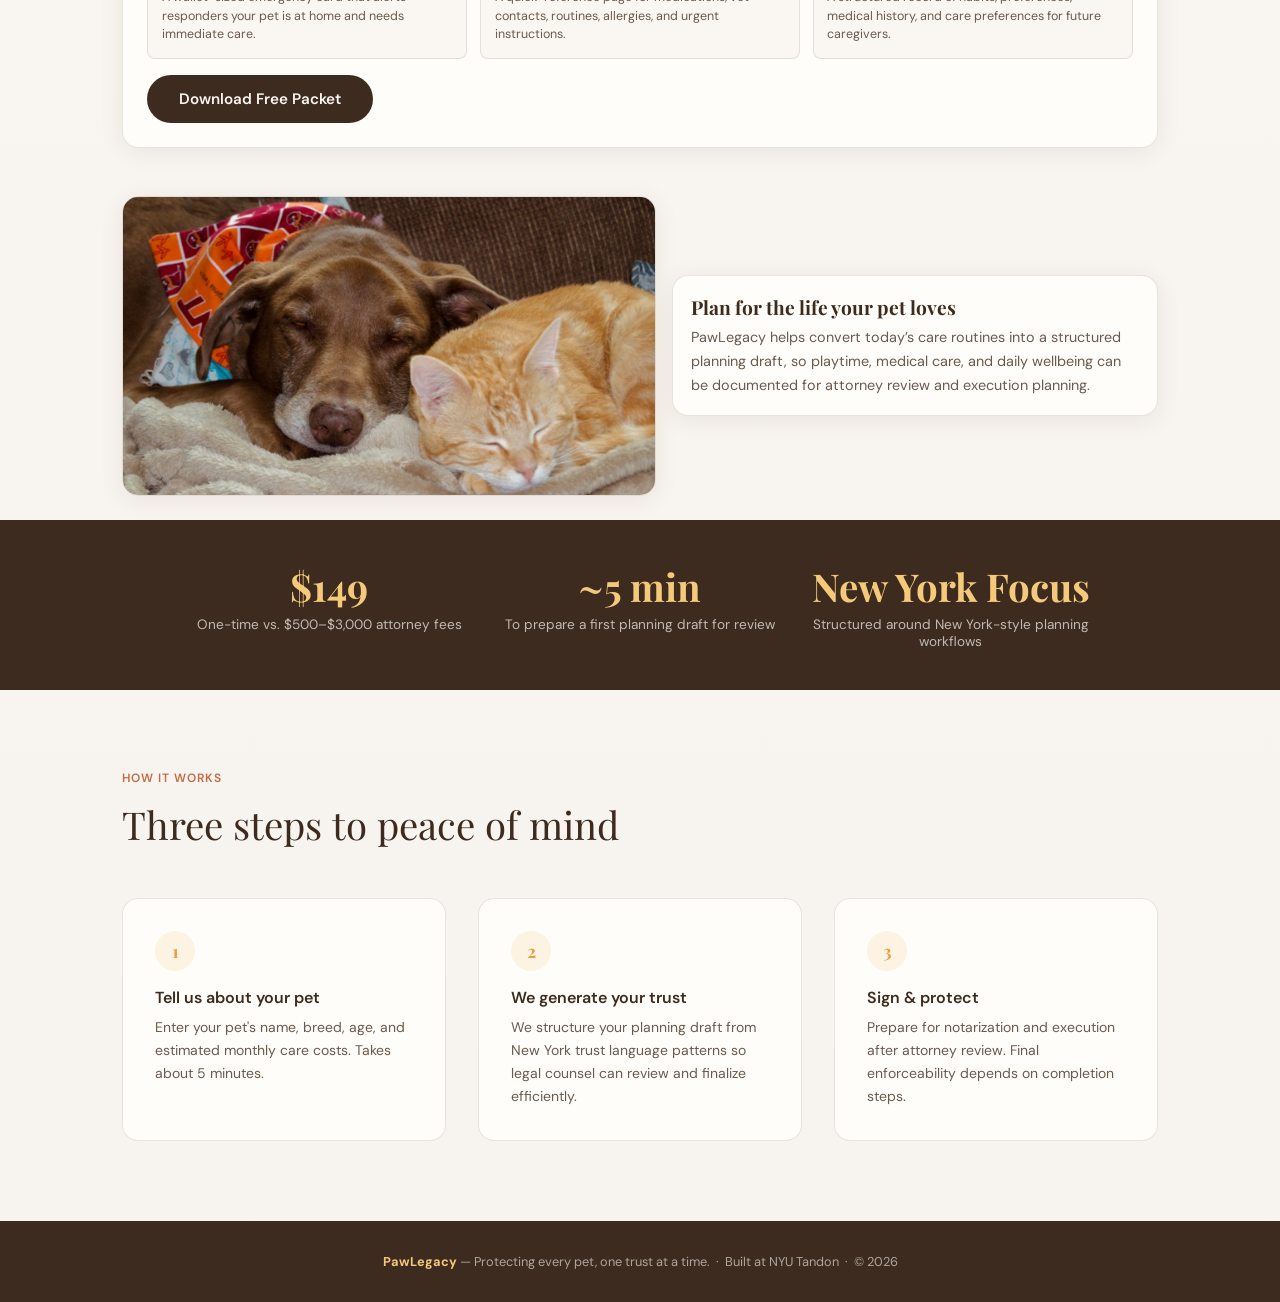
==== commit ea4b6043: "Update index.html" ====
--- a/index.html
+++ b/index.html
@@ -1124,6 +1124,56 @@
   }
   .packet-card h6 { font-size: 0.84rem; color: var(--bark); margin-bottom: 0.3rem; }
   .packet-card p { font-size: 0.78rem; color: var(--text-mid); line-height: 1.5; }
+  .edu-container {
+    max-width: 1040px;
+    margin: 0 auto;
+    padding: 3rem 2rem;
+    display: grid;
+    gap: 1rem;
+  }
+  .edu-hero, .edu-card {
+    background: var(--warm-white);
+    border: 1px solid var(--border);
+    border-radius: var(--radius);
+    box-shadow: var(--shadow);
+    padding: 1.25rem;
+  }
+  .edu-hero h2 {
+    font-family: 'Playfair Display', serif;
+    font-size: 2rem;
+    color: var(--bark);
+    margin-bottom: 0.4rem;
+  }
+  .edu-hero p, .edu-card p, .edu-card li { color: var(--text-mid); font-size: 0.9rem; line-height: 1.7; }
+  .edu-grid-2 { display: grid; grid-template-columns: 1fr 1fr; gap: 0.8rem; }
+  .edu-grid-3 { display: grid; grid-template-columns: repeat(3, 1fr); gap: 0.8rem; }
+  .edu-card h3 {
+    font-family: 'Playfair Display', serif;
+    font-size: 1.25rem;
+    color: var(--bark);
+    margin-bottom: 0.45rem;
+  }
+  .edu-step {
+    border: 1px solid var(--border);
+    border-radius: 12px;
+    background: #fff;
+    padding: 0.75rem;
+  }
+  .edu-step .n { font-size: 0.72rem; color: var(--text-light); margin-bottom: 0.2rem; text-transform: uppercase; letter-spacing: 0.05em; }
+  .edu-step strong { color: var(--bark); display: block; margin-bottom: 0.2rem; }
+  .edu-compare {
+    width: 100%;
+    border-collapse: collapse;
+    margin-top: 0.4rem;
+  }
+  .edu-compare th, .edu-compare td {
+    border: 1px solid var(--border);
+    padding: 0.55rem;
+    text-align: left;
+    font-size: 0.86rem;
+    vertical-align: top;
+  }
+  .edu-compare th { background: #faf7f2; color: var(--bark); font-weight: 700; }
 
   .lifestyle-row {
     max-width: 1100px;
@@ -1245,6 +1295,7 @@
     .workflow-rail { grid-template-columns: 1fr 1fr; }
     .result-panels { grid-template-columns: 1fr; }
     .calc-mini-cards { grid-template-columns: 1fr; }
+    .edu-grid-2, .edu-grid-3 { grid-template-columns: 1fr; }
     .meta-grid { grid-template-columns: 1fr 1fr; }
     .continuity-cards { grid-template-columns: 1fr; }
     .legal-signatures { grid-template-columns: 1fr; }
@@ -1328,6 +1379,7 @@
   <div class="nav-logo"><span class="paw">🐾</span> PawLegacy</div>
   <div class="nav-links">
     <a onclick="showPage('home')">Home</a>
+    <a onclick="showPage('education')">What Is a Pet Trust?</a>
     <a onclick="showPage('trust')">Create Trust</a>
     <a onclick="showPage('legal')">Legal Support</a>
     <a onclick="showPage('pricing')">Pricing</a>
@@ -1439,6 +1491,98 @@
   <footer>
     <strong>PawLegacy</strong> — Protecting every pet, one trust at a time. &nbsp;·&nbsp; Built at NYU Tandon &nbsp;·&nbsp; © 2026
   </footer>
+</div>
+
+<!-- ========== EDUCATION PAGE ========== -->
+<div id="page-education" class="page">
+  <div class="edu-container">
+    <section class="edu-hero">
+      <h2>What Is a Pet Trust?</h2>
+      <p>A simple way to help ensure your pet is cared for if something happens to you.</p>
+      <p>A pet trust is a legal arrangement that sets aside money and instructions for your pet’s care when you can no longer provide that care yourself. For many owners, it offers peace of mind that care and funding are planned together.</p>
+    </section>
+
+    <section class="edu-card">
+      <h3>Why It Matters</h3>
+      <p>Pets cannot inherit money directly. Many owners assume a friend or family member will step in, but long-term care can become difficult without clear funding and instructions. A pet trust helps connect both: a caregiver and a funding plan.</p>
+    </section>
+
+    <section class="edu-card">
+      <h3>How a Pet Trust Works</h3>
+      <div class="edu-grid-2">
+        <div class="edu-step"><div class="n">Step 1</div><strong>You choose a caregiver</strong><p>Set practical daily-care instructions for your pet.</p></div>
+        <div class="edu-step"><div class="n">Step 2</div><strong>Funds are set aside</strong><p>Money is allocated in a trust for approved care costs.</p></div>
+        <div class="edu-step"><div class="n">Step 3</div><strong>A trustee manages the funds</strong><p>The trustee follows your instructions and oversees distributions.</p></div>
+        <div class="edu-step"><div class="n">Step 4</div><strong>Caregiver receives support</strong><p>The caregiver is financially supported for ongoing pet care.</p></div>
+      </div>
+    </section>
+
+    <section class="edu-grid-3">
+      <div class="edu-card">
+        <h3>Caregiver</h3>
+        <p>The person who directly looks after your pet day to day.</p>
+      </div>
+      <div class="edu-card">
+        <h3>Trustee</h3>
+        <p>The person or trust company that manages the trust funds according to your instructions.</p>
+      </div>
+      <div class="edu-card">
+        <h3>Remainder Beneficiary</h3>
+        <p>The person or organization that receives any remaining trust funds after your pet passes away.</p>
+      </div>
+    </section>
+
+    <section class="edu-card">
+      <h3>How the Money Is Managed</h3>
+      <p>In a pet trust, funds are not simply handed over in one payment. The trustee or trust company manages distributions according to your instructions so support remains available over time for food, veterinary care, grooming, medication, boarding, emergency care, and end-of-life expenses.</p>
+    </section>
+
+    <section class="edu-card">
+      <h3>What You Can Customize</h3>
+      <ul>
+        <li>Feeding schedule and nutrition preferences</li>
+        <li>Veterinarian preferences and treatment guidance</li>
+        <li>Medication details and medical alerts</li>
+        <li>Exercise routines and behavioral needs</li>
+        <li>Sleeping arrangements and preferred living environment</li>
+        <li>End-of-life wishes and oversight frequency</li>
+      </ul>
+    </section>
+
+    <section class="edu-card">
+      <h3>When It Takes Effect</h3>
+      <p>A pet trust is typically structured to become active when the owner dies or becomes unable to care for the pet, depending on how the plan is drafted and executed.</p>
+    </section>
+
+    <section class="edu-card">
+      <h3>Pet Trust vs. A Will</h3>
+      <table class="edu-compare" role="presentation">
+        <tr><th>Will</th><td>Can name a caretaker and leave money, often without detailed ongoing fund-management instructions.</td></tr>
+        <tr><th>Pet Trust</th><td>Provides added structure for how money is managed and used over time for your pet’s care.</td></tr>
+      </table>
+    </section>
+
+    <section class="edu-card">
+      <h3>Legal Accuracy Note</h3>
+      <p>PawLegacy helps you prepare a structured planning draft. Final legal enforceability depends on attorney review, execution, notarization where required, and funding.</p>
+    </section>
+
+    <section class="edu-card faq-section">
+      <h3>FAQ</h3>
+      <div class="faq-item" onclick="toggleFaq(this)"><div class="faq-q">Can my pet inherit money directly? <span class="faq-arrow">▾</span></div><div class="faq-a">No. A trust structure is used to manage funds for a pet’s benefit through responsible parties.</div></div>
+      <div class="faq-item" onclick="toggleFaq(this)"><div class="faq-q">What is the difference between a caregiver and a trustee? <span class="faq-arrow">▾</span></div><div class="faq-a">The caregiver provides daily care. The trustee manages funds and distributions under your instructions.</div></div>
+      <div class="faq-item" onclick="toggleFaq(this)"><div class="faq-q">How much money should I set aside? <span class="faq-arrow">▾</span></div><div class="faq-a">It depends on your pet’s age, expected care horizon, and medical needs. PawLegacy provides a planning estimate to help you start.</div></div>
+      <div class="faq-item" onclick="toggleFaq(this)"><div class="faq-q">Does the trust company control the money? <span class="faq-arrow">▾</span></div><div class="faq-a">A trustee or trust company manages funds under the terms you establish in the trust documents.</div></div>
+      <div class="faq-item" onclick="toggleFaq(this)"><div class="faq-q">Can I include detailed care instructions? <span class="faq-arrow">▾</span></div><div class="faq-a">Yes. You can include practical instructions about routines, health, environment, and oversight.</div></div>
+      <div class="faq-item" onclick="toggleFaq(this)"><div class="faq-q">Is this the same as a will? <span class="faq-arrow">▾</span></div><div class="faq-a">Not exactly. A will can name caretakers and assets, while a pet trust typically adds clearer structure for fund management over time.</div></div>
+    </section>
+
+    <section class="edu-card" style="text-align:center;">
+      <h3>Ready to start?</h3>
+      <p>Build your planning draft and review key care and funding decisions in one place.</p>
+      <button class="btn-primary" onclick="showPage('trust')">Create Your Planning Draft</button>
+    </section>
+  </div>
 </div>
 
 <!-- ========== TRUST FORM PAGE ========== -->
